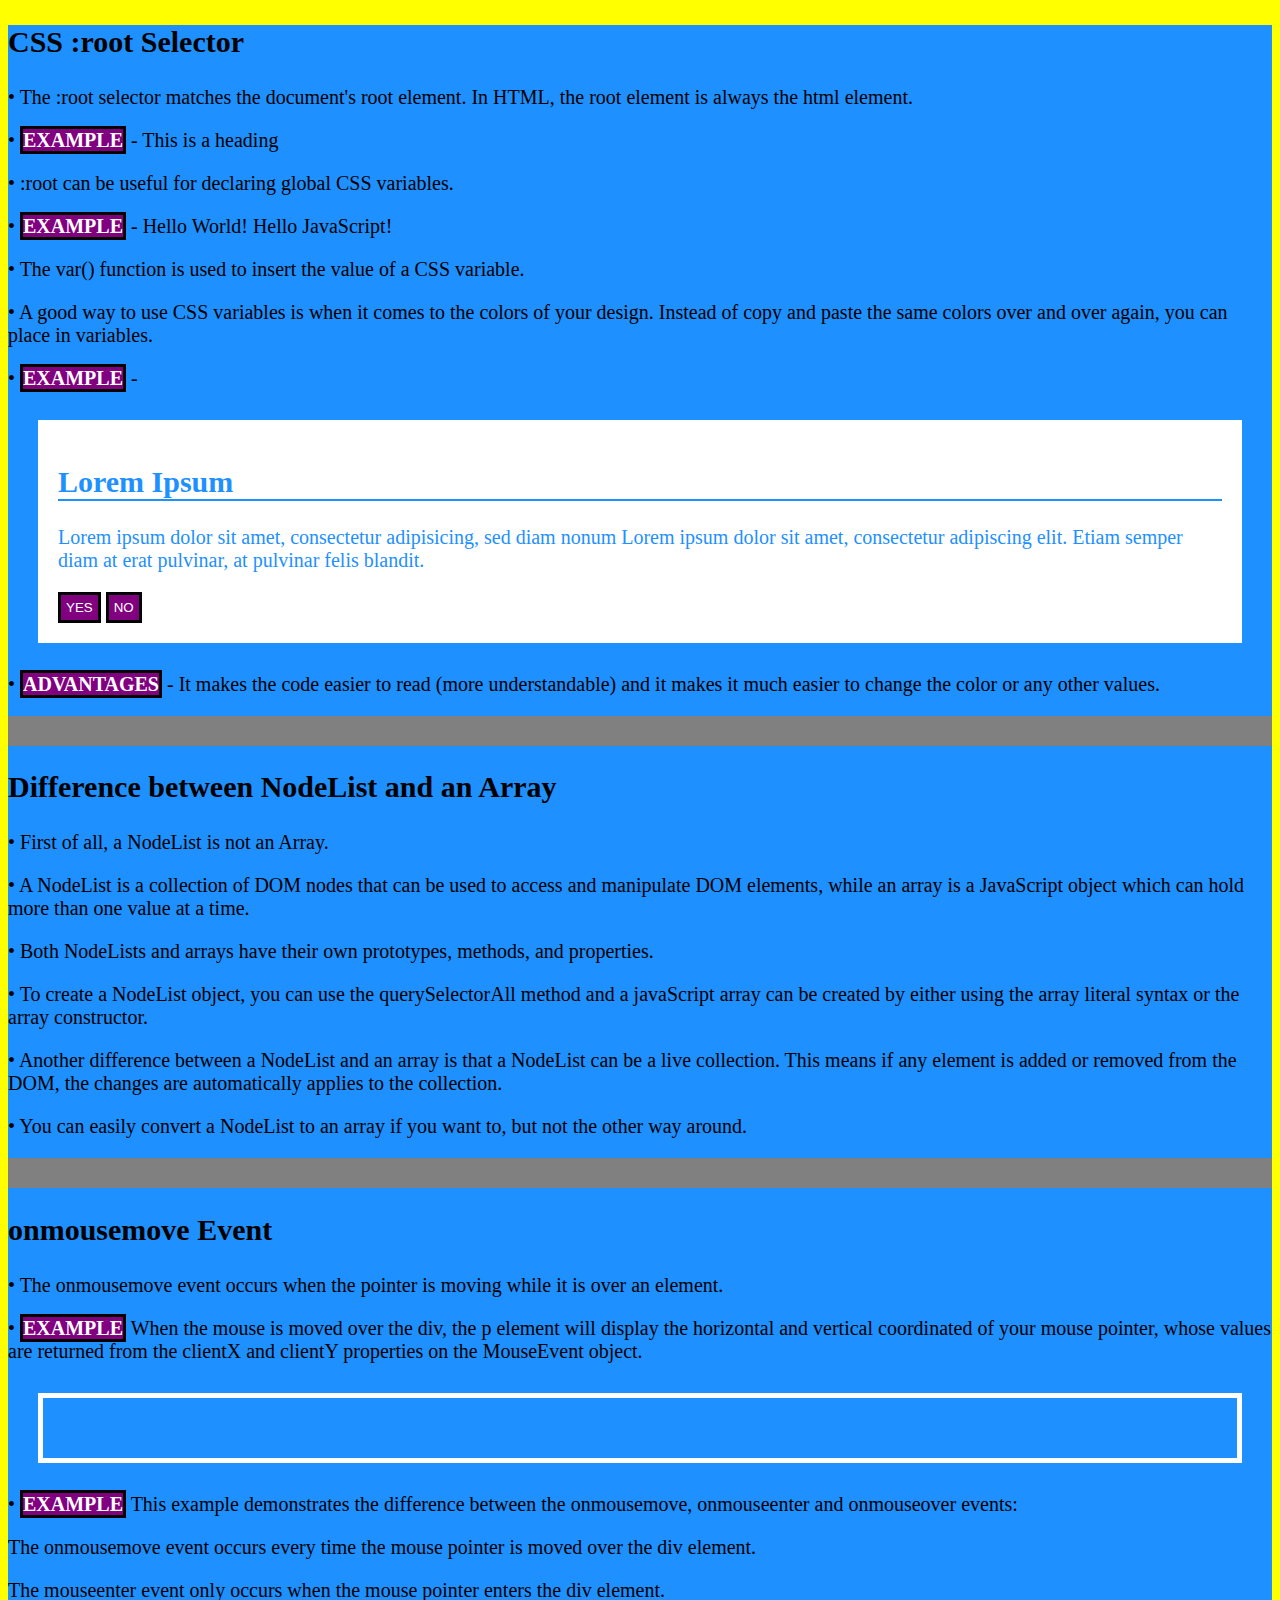
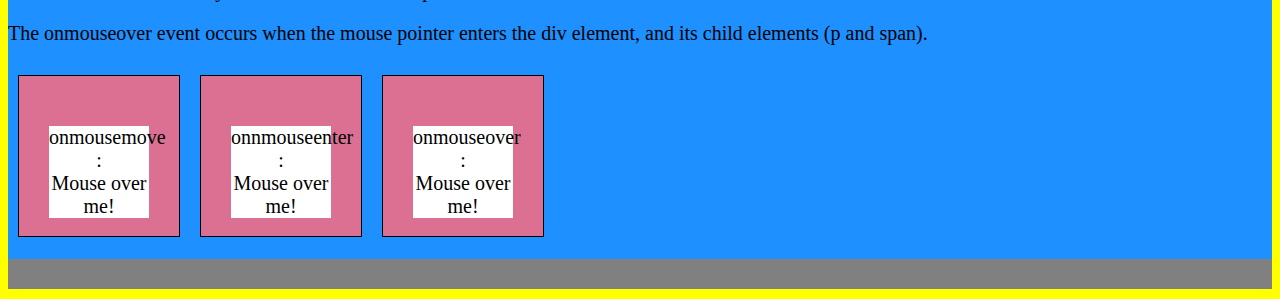
==== Doubts/doubts.html @ 5a95f521 "mouse events added" ====
<!DOCTYPE html>
<html lang="en">

<head>
    <meta charset="UTF-8">
    <meta http-equiv="X-UA-Compatible" content="IE=edge">
    <meta name="viewport" content="width=device-width, initial-scale=1.0">
    <link rel="stylesheet" href="doubts.css">
    <title>Doubts</title>
</head>

<body>
    <!-- CSS :root Selector -->
    <h2>CSS :root Selector</h2>
    <p>• The :root selector matches the document's root element. In HTML, the root element is always the html element.
    </p>
    <p>• <strong>EXAMPLE</strong> - This is a heading</p>
    <p>• :root can be useful for declaring global CSS variables.</p>
    <p>• <strong>EXAMPLE</strong> - Hello World! Hello JavaScript!</p>
    <p>• The var() function is used to insert the value of a CSS variable.</p>
    <p>• A good way to use CSS variables is when it comes to the colors of your design. Instead of copy and paste the
        same colors over and over again, you can place in variables.</p>
    <p>• <strong>EXAMPLE</strong> -</p>
    <div class="container">
        <h2>Lorem Ipsum</h2>
        <p>Lorem ipsum dolor sit amet, consectetur adipisicing, sed diam nonum Lorem ipsum dolor sit amet, consectetur
            adipiscing elit. Etiam semper diam at erat pulvinar, at pulvinar felis blandit.</p>
        <button>YES</button>
        <button>NO</button>
    </div>
    <p>• <strong>ADVANTAGES</strong> - It makes the code easier to read (more understandable) and it makes it much
        easier to change the color or any other values.</p>
    <hr size="30" noshade="">

    <!-- Difference between NodeList and an Array -->
    <h2>Difference between NodeList and an Array</h2>
    <p>• First of all, a NodeList is not an Array.</p>
    <p>• A NodeList is a collection of DOM nodes that can be used to access and manipulate DOM elements, while an array
        is a JavaScript object which can hold more than one value at a time.</p>
    <p>• Both NodeLists and arrays have their own prototypes, methods, and properties.</p>
    <p>• To create a NodeList object, you can use the querySelectorAll method and a javaScript array can be created by
        either using the array literal syntax or the array constructor.</p>
    <p>• Another difference between a NodeList and an array is that a NodeList can be a live collection. This means if
        any element is added or removed from the DOM, the changes are automatically applies to the collection.</p>
    <p>• You can easily convert a NodeList to an array if you want to, but not the other way around.</p>
    <hr size="30" noshade>

    <!-- onmousemove Event -->
    <h2>onmousemove Event</h2>
    <p>• The onmousemove event occurs when the pointer is moving while it is over an element.</p>
    <p>• <strong>EXAMPLE</strong> When the mouse is moved over the div, the p element will display the horizontal and
        vertical coordinated of your mouse pointer, whose values are returned from the clientX and clientY properties on
        the MouseEvent object.</p>
    <div onmousemove="myFunction(event)" onmouseout="clearCoor()"></div>
    <p id="demo"></p>
    <p>• <strong>EXAMPLE</strong> This example demonstrates the difference between the onmousemove, onmouseenter and
        onmouseover events:</p>
    <p>The onmousemove event occurs every time the mouse pointer is moved over the div element.</p>
    <p>The mouseenter event only occurs when the mouse pointer enters the div element.</p>
    <p>The onmouseover event occurs when the mouse pointer enters the div element, and its child elements (p and span).
    </p>
    <div onmousemove="myMoveFunction()" class="mouseEvent">
        <p class="mouseFunc">onmousemove :
            <br>
            <span id="mousemove">Mouse over me!</span>
        </p>
    </div>
    <div onmouseenter="myEnterFunction()" class="mouseEvent">
        <p class="mouseFunc">onnmouseenter :
            <br>
            <span id="mouseenter">Mouse over me!</span>
        </p>
    </div>
    <div onmouseover="myOverFunction()" class="mouseEvent">
        <p class="mouseFunc">onmouseover :
            <br>
            <span id="mouseover">Mouse over me!</span>
        </p>
    </div>
    <br><br><br><br><br><br><br><br>
    <hr size="30" noshade>

    <script src="doubts.js"></script>
</body>

</html>
---- Doubts/doubts.css ----
:root {
    background : yellow;
    font-size : 20px;
    --main-color : purple;
    --underline : 3px solid black;
    --blue : #1e90ff;
    --white : #ffffffff;
}


strong {
    background-color : var(--main-color);
    color : var(--white);
    border : var(--underline);
}


body {
    background-color : var(--blue);
}


h2 {
    border-bottom : 2px solid var(--blue);
}


.container {
    color : var(--blue);
    background-color : var(--white);
    padding : 15px;
}


button {
    background-color : var(--main-color);
    color : var(--white);
    border : var(--underline);
    padding : 5px;
}


div {
    margin : 30px;
    padding : 30px;
    border : 5px solid var(--white);
}


.mouseEvent {
    width: 100px;
    height: 100px;
    border: 1px solid black;
    margin: 10px;
    float: left;
    padding: 30px;
    text-align: center;
    background-color: palevioletred;
}


.mouseFunc {
    background-color : var(--white);
}
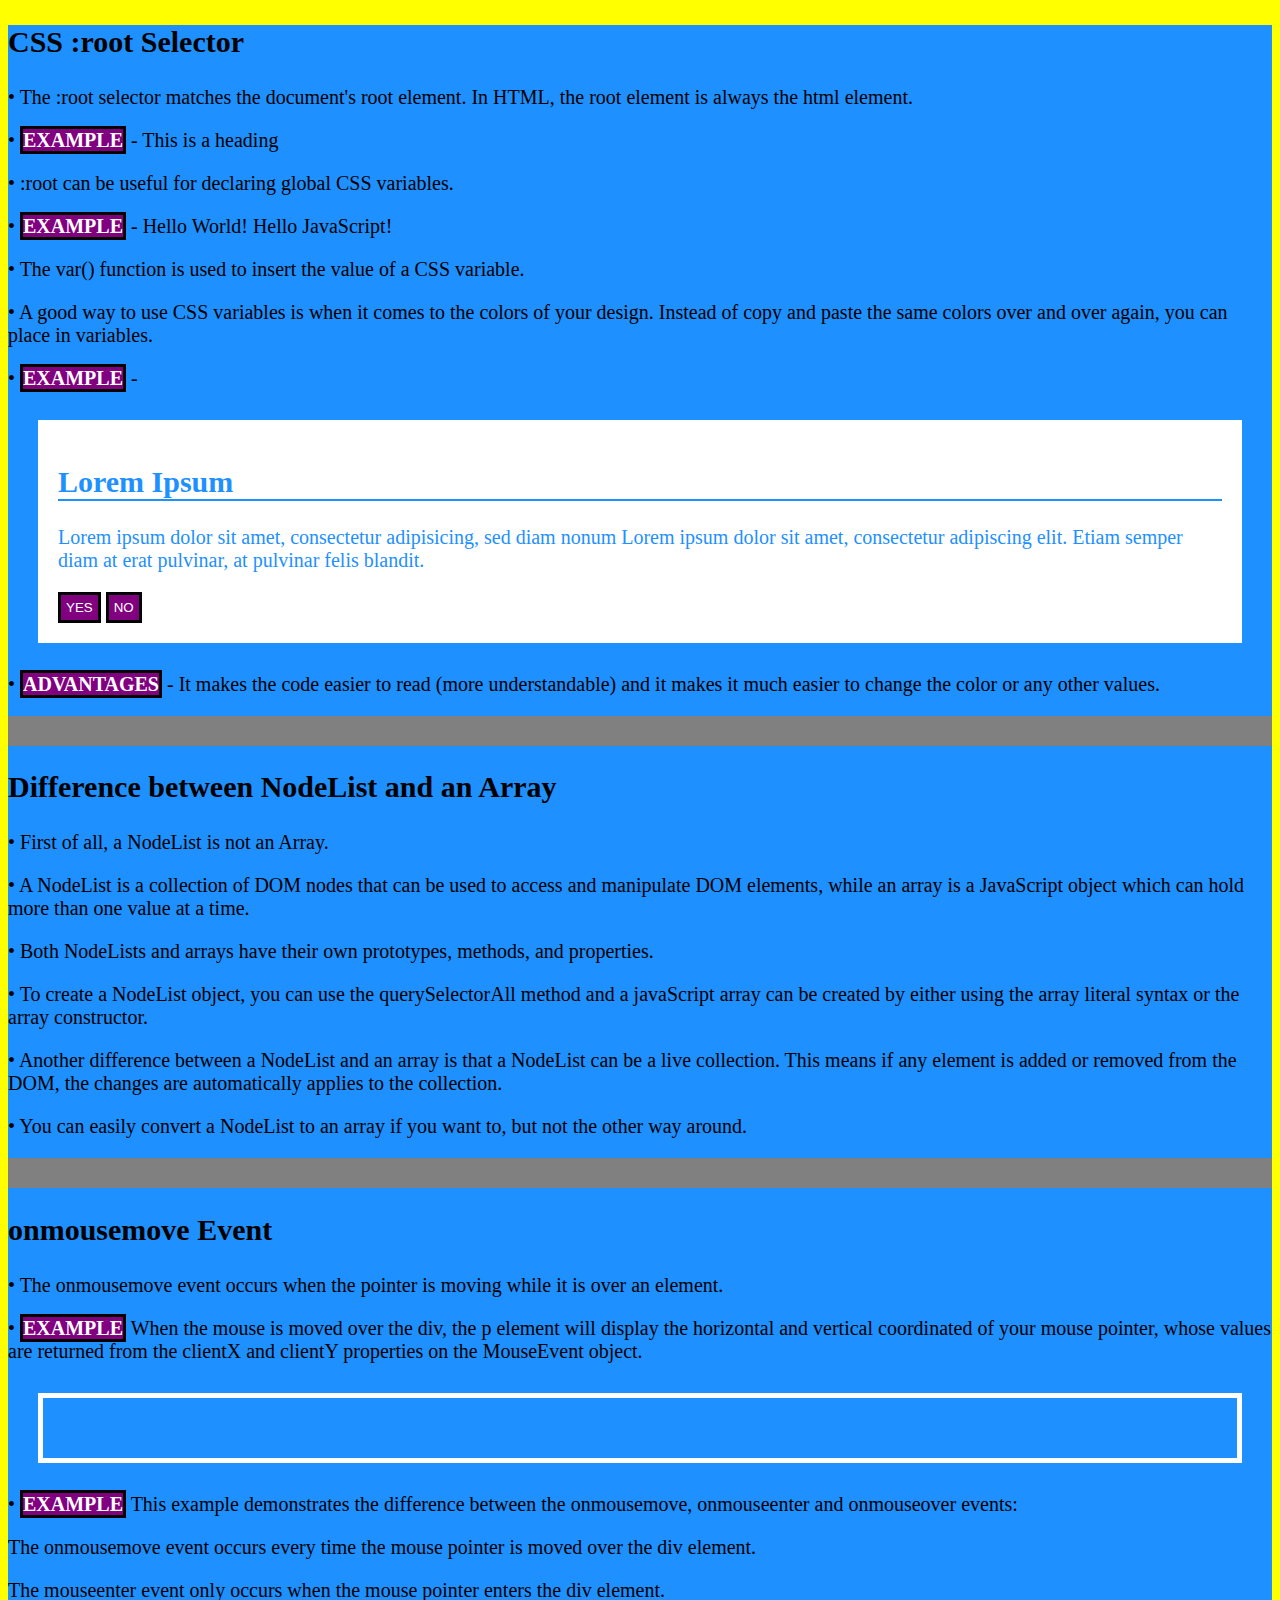
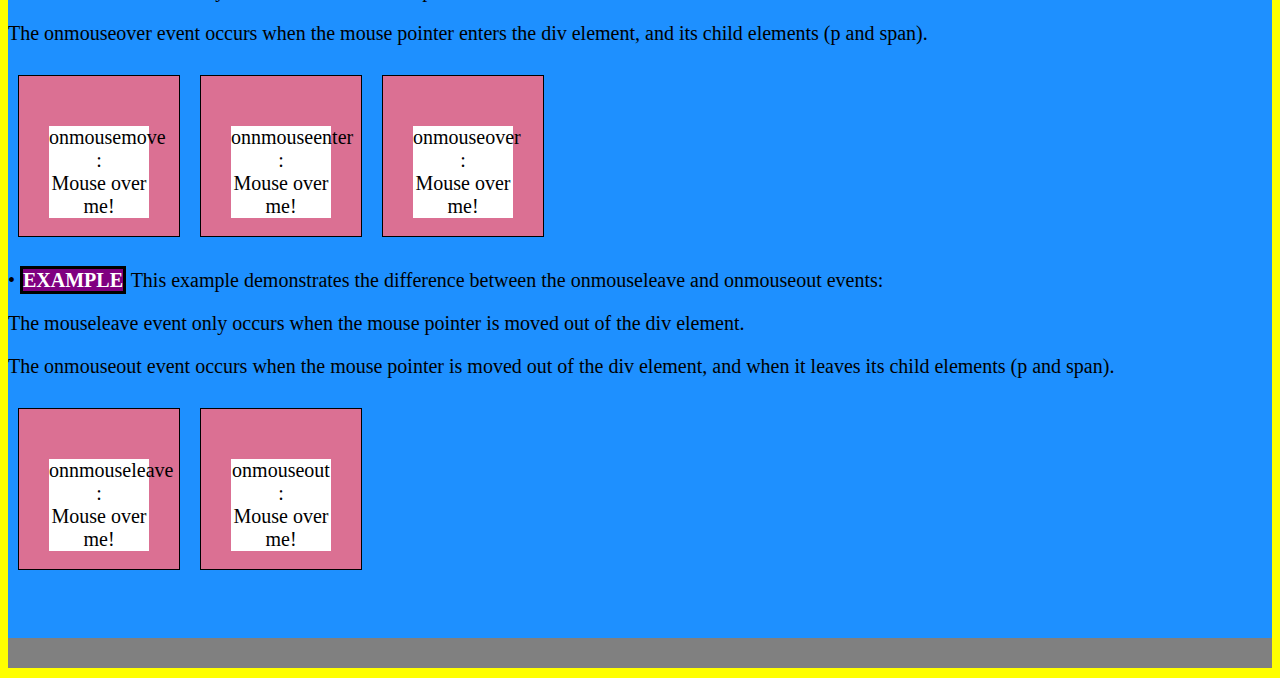
==== commit 79fef190: "mouse events completed and added" ====
--- a/Doubts/doubts.html
+++ b/Doubts/doubts.html
@@ -14,12 +14,15 @@
     <h2>CSS :root Selector</h2>
     <p>• The :root selector matches the document's root element. In HTML, the root element is always the html element.
     </p>
+    <!-- EXAMPLE -->
     <p>• <strong>EXAMPLE</strong> - This is a heading</p>
     <p>• :root can be useful for declaring global CSS variables.</p>
+    <!-- EXAMPLE -->
     <p>• <strong>EXAMPLE</strong> - Hello World! Hello JavaScript!</p>
     <p>• The var() function is used to insert the value of a CSS variable.</p>
     <p>• A good way to use CSS variables is when it comes to the colors of your design. Instead of copy and paste the
         same colors over and over again, you can place in variables.</p>
+    <!-- EXAMPLE -->
     <p>• <strong>EXAMPLE</strong> -</p>
     <div class="container">
         <h2>Lorem Ipsum</h2>
@@ -31,6 +34,7 @@
     <p>• <strong>ADVANTAGES</strong> - It makes the code easier to read (more understandable) and it makes it much
         easier to change the color or any other values.</p>
     <hr size="30" noshade="">
+
 
     <!-- Difference between NodeList and an Array -->
     <h2>Difference between NodeList and an Array</h2>
@@ -45,16 +49,19 @@
     <p>• You can easily convert a NodeList to an array if you want to, but not the other way around.</p>
     <hr size="30" noshade>
 
+
     <!-- onmousemove Event -->
     <h2>onmousemove Event</h2>
     <p>• The onmousemove event occurs when the pointer is moving while it is over an element.</p>
-    <p>• <strong>EXAMPLE</strong> When the mouse is moved over the div, the p element will display the horizontal and
-        vertical coordinated of your mouse pointer, whose values are returned from the clientX and clientY properties on
-        the MouseEvent object.</p>
+    <!-- EXAMPLE -->
+    <p>• <strong>EXAMPLE</strong>
+        When the mouse is moved over the div, the p element will display the horizontal and vertical coordinated of your
+        mouse pointer, whose values are returned from the clientX and clientY properties on the MouseEvent object.</p>
     <div onmousemove="myFunction(event)" onmouseout="clearCoor()"></div>
     <p id="demo"></p>
-    <p>• <strong>EXAMPLE</strong> This example demonstrates the difference between the onmousemove, onmouseenter and
-        onmouseover events:</p>
+    <!-- EXAMPLE -->
+    <p>• <strong>EXAMPLE</strong>
+        This example demonstrates the difference between the onmousemove, onmouseenter and onmouseover events:</p>
     <p>The onmousemove event occurs every time the mouse pointer is moved over the div element.</p>
     <p>The mouseenter event only occurs when the mouse pointer enters the div element.</p>
     <p>The onmouseover event occurs when the mouse pointer enters the div element, and its child elements (p and span).
@@ -77,7 +84,28 @@
             <span id="mouseover">Mouse over me!</span>
         </p>
     </div>
-    <br><br><br><br><br><br><br><br>
+    <br><br><br><br>
+    <br><br><br><br>
+    <!-- EXAMPLE -->
+    <p>• <strong>EXAMPLE</strong>
+        This example demonstrates the difference between the onmouseleave and onmouseout events:</p>
+    <p>The mouseleave event only occurs when the mouse pointer is moved out of the div element.</p>
+    <p>The onmouseout event occurs when the mouse pointer is moved out of the div element, and when it leaves its child
+        elements (p and span).</p>
+    <div onmouseleave="myLeaveFunction()" class="mouseEvent">
+        <p class="mouseFunc">onnmouseleave :
+            <br>
+            <span id="mouseleave">Mouse over me!</span>
+        </p>
+    </div>
+    <div onmouseout="myOutFunction()" class="mouseEvent">
+        <p class="mouseFunc">onmouseout :
+            <br>
+            <span id="mouseout">Mouse over me!</span>
+        </p>
+    </div>
+    <br><br><br><br><br>
+    <br><br><br><br><br>
     <hr size="30" noshade>
 
     <script src="doubts.js"></script>
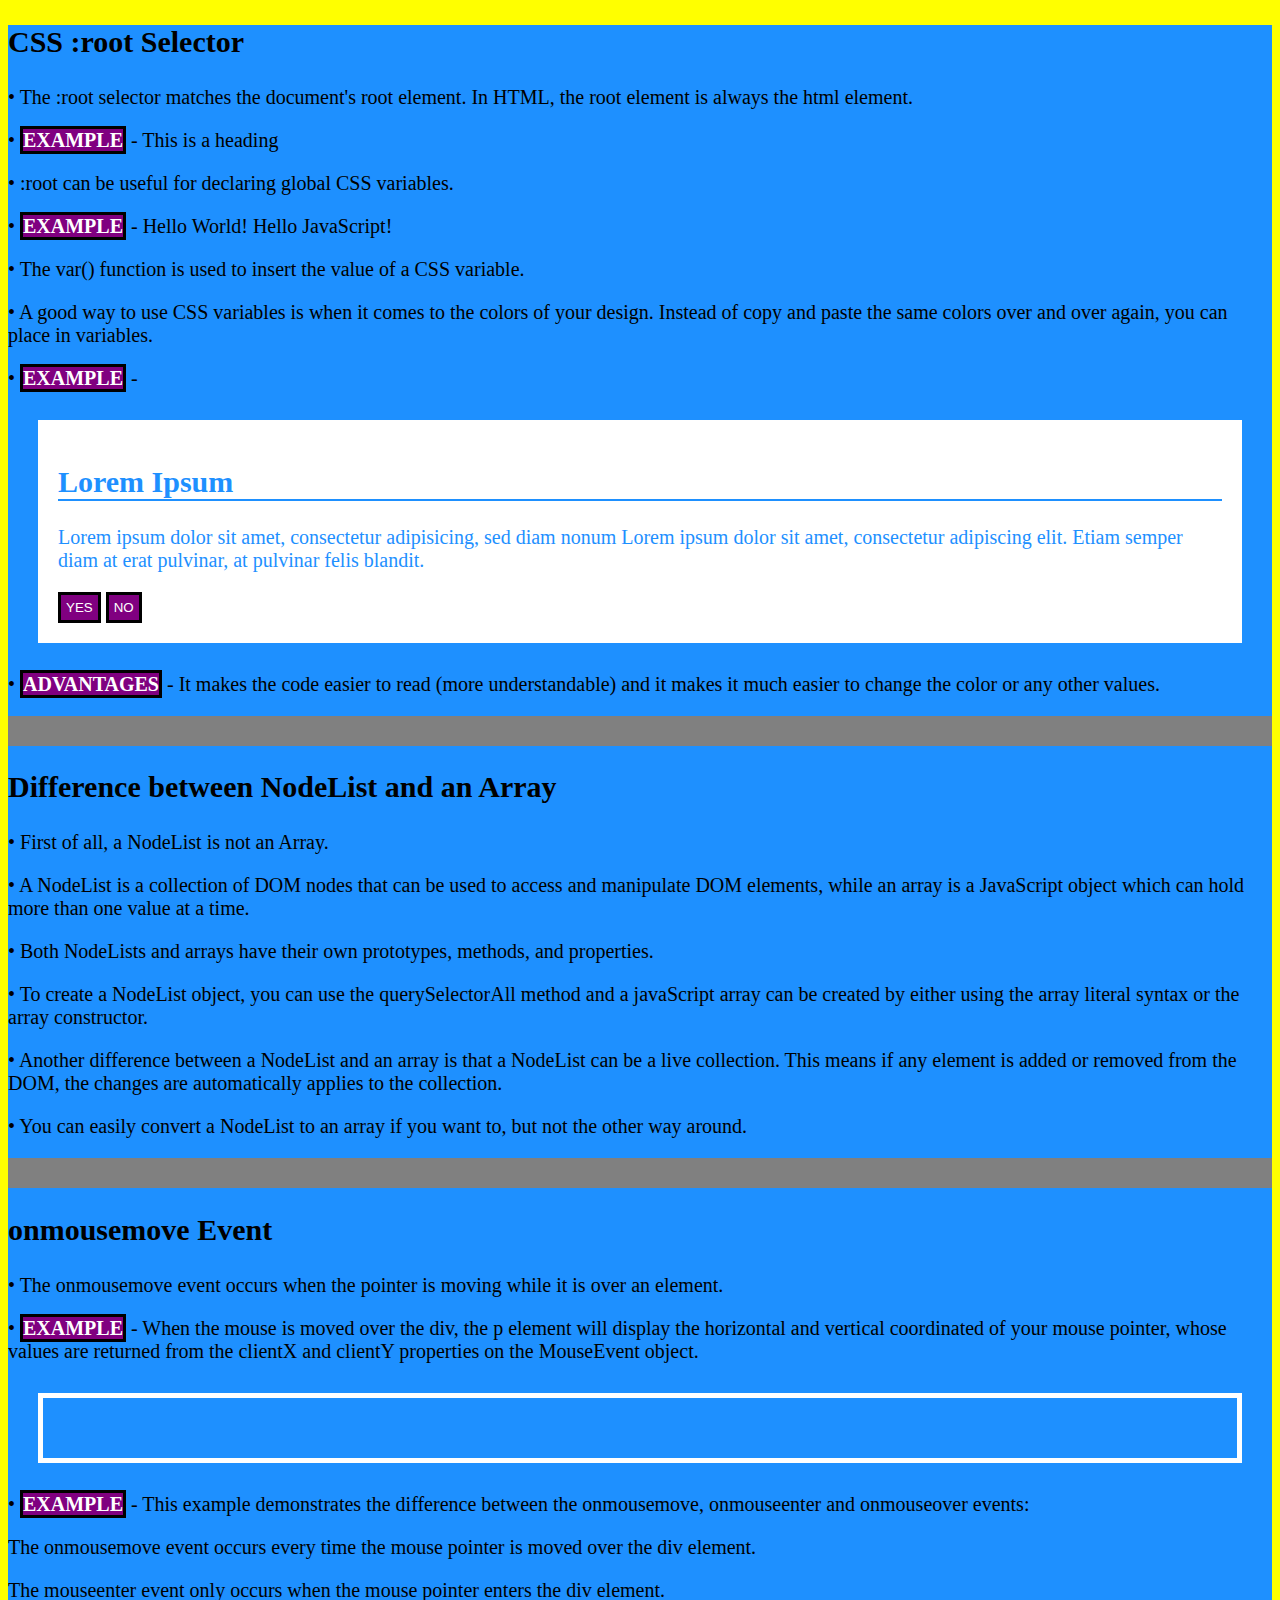
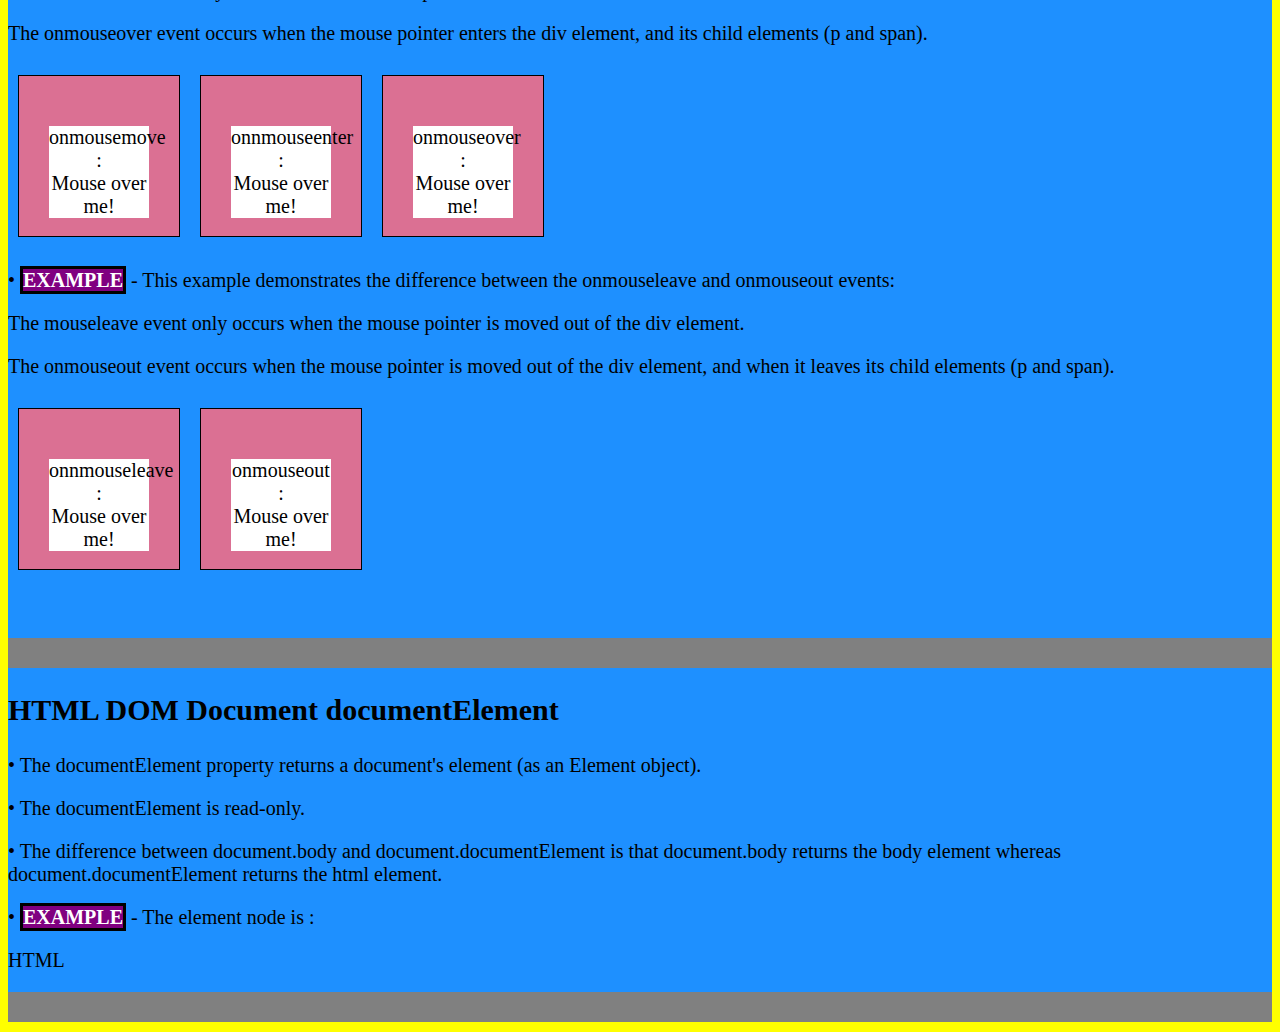
==== commit da88f4a8: "HTML DOM Document documentElement added" ====
--- a/Doubts/doubts.html
+++ b/Doubts/doubts.html
@@ -54,13 +54,13 @@
     <h2>onmousemove Event</h2>
     <p>• The onmousemove event occurs when the pointer is moving while it is over an element.</p>
     <!-- EXAMPLE -->
-    <p>• <strong>EXAMPLE</strong>
+    <p>• <strong>EXAMPLE</strong> -
         When the mouse is moved over the div, the p element will display the horizontal and vertical coordinated of your
         mouse pointer, whose values are returned from the clientX and clientY properties on the MouseEvent object.</p>
     <div onmousemove="myFunction(event)" onmouseout="clearCoor()"></div>
     <p id="demo"></p>
     <!-- EXAMPLE -->
-    <p>• <strong>EXAMPLE</strong>
+    <p>• <strong>EXAMPLE</strong> -
         This example demonstrates the difference between the onmousemove, onmouseenter and onmouseover events:</p>
     <p>The onmousemove event occurs every time the mouse pointer is moved over the div element.</p>
     <p>The mouseenter event only occurs when the mouse pointer enters the div element.</p>
@@ -87,7 +87,7 @@
     <br><br><br><br>
     <br><br><br><br>
     <!-- EXAMPLE -->
-    <p>• <strong>EXAMPLE</strong>
+    <p>• <strong>EXAMPLE</strong> -
         This example demonstrates the difference between the onmouseleave and onmouseout events:</p>
     <p>The mouseleave event only occurs when the mouse pointer is moved out of the div element.</p>
     <p>The onmouseout event occurs when the mouse pointer is moved out of the div element, and when it leaves its child
@@ -108,6 +108,19 @@
     <br><br><br><br><br>
     <hr size="30" noshade>
 
+
+    <!-- HTML DOM Document documentElement -->
+    <h2>HTML DOM Document documentElement</h2>
+    <p>• The documentElement property returns a document's element (as an Element object).</p>
+    <p>• The documentElement is read-only.</p>
+    <p>• The difference between document.body and document.documentElement is that document.body returns the body
+        element whereas document.documentElement returns the html element.</p>
+    <!-- EXAMPLE -->
+    <p> • <strong>EXAMPLE</strong> - The element node is :</p>
+    <p id="docEl"></p>
+    <hr size="30" noshade>
+
+
     <script src="doubts.js"></script>
 </body>
 
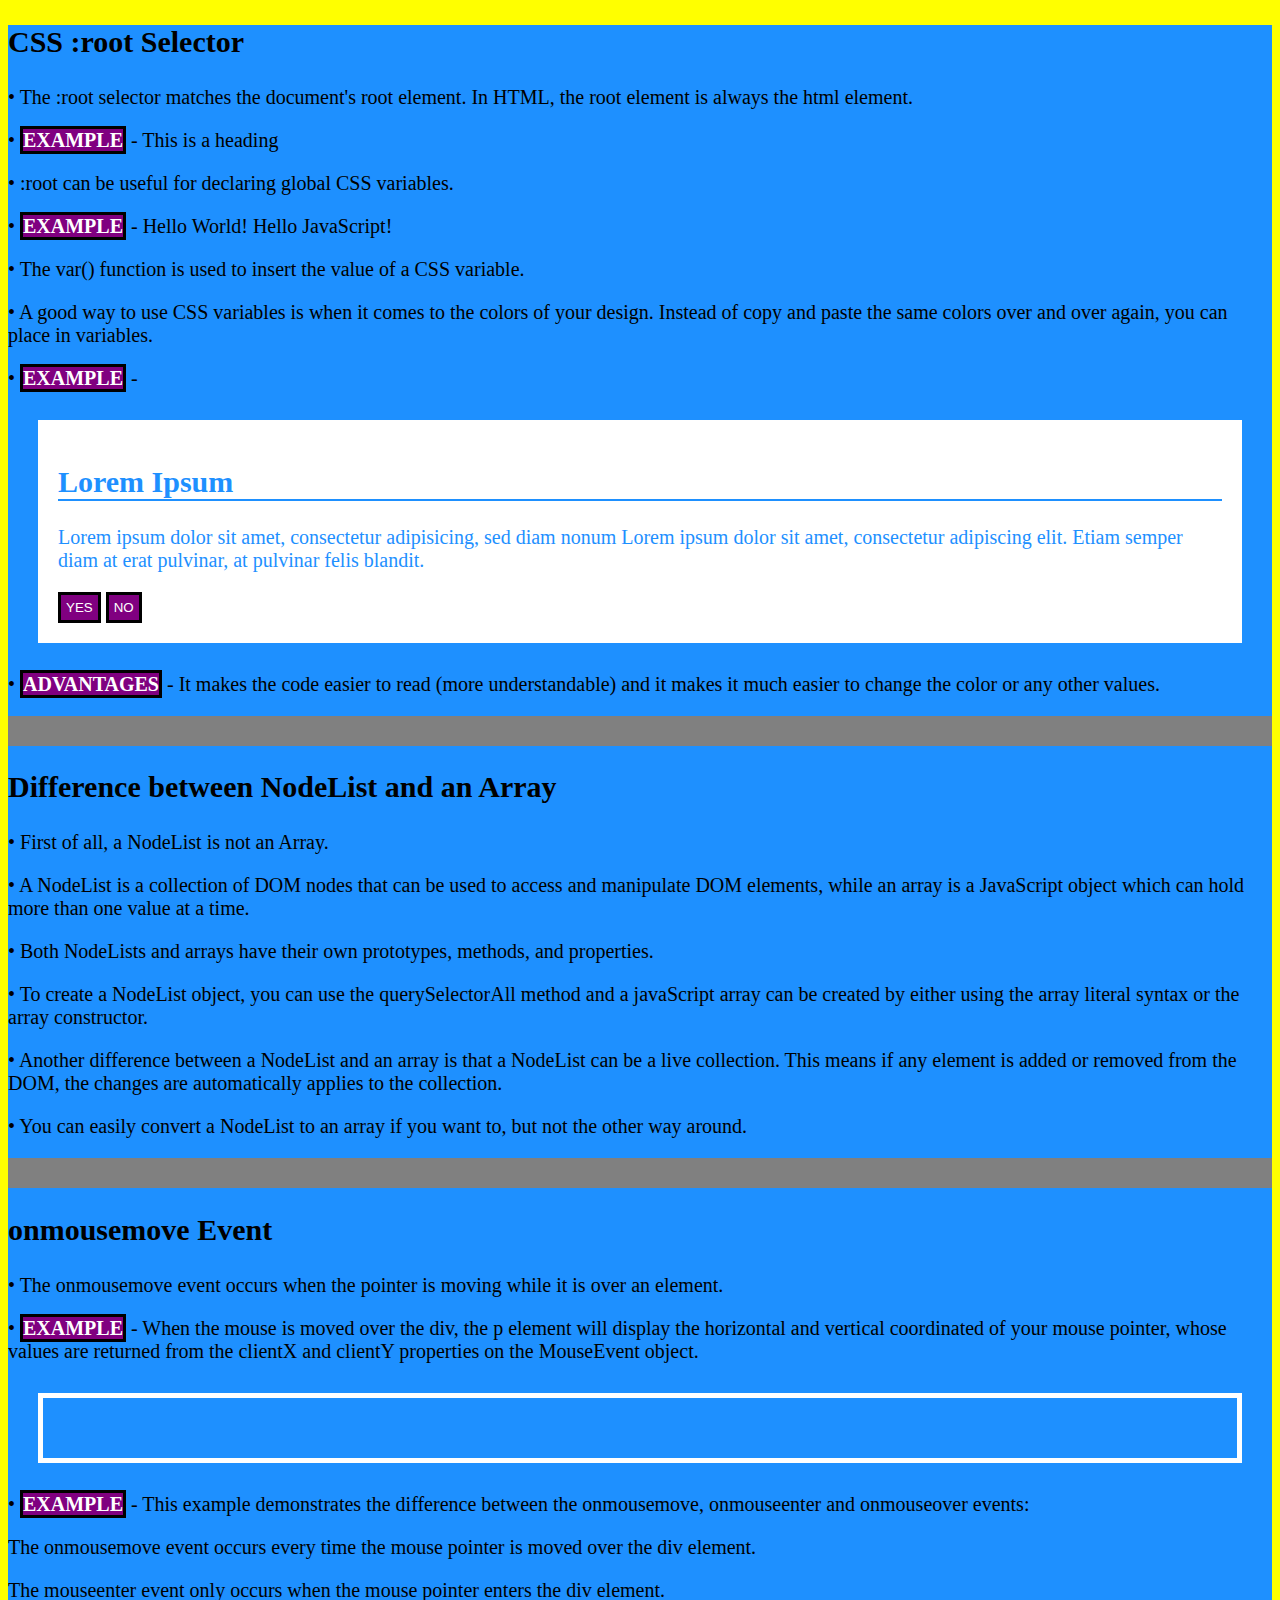
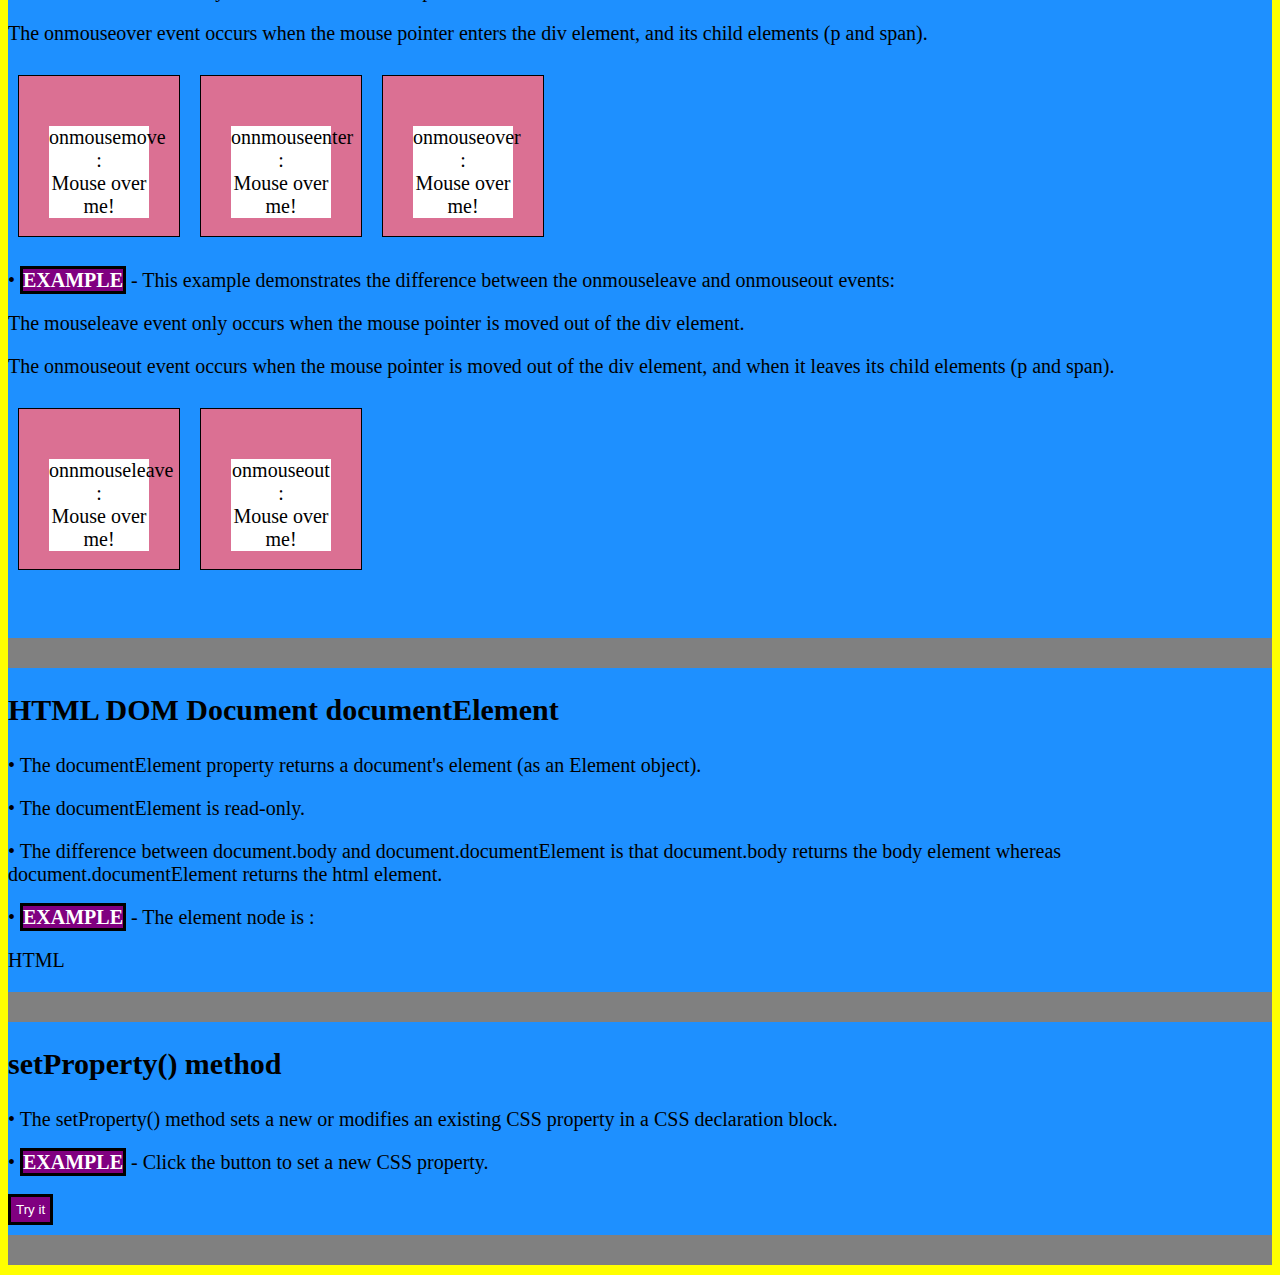
==== commit 1b6eaee0: "setProperty () method added" ====
--- a/Doubts/doubts.html
+++ b/Doubts/doubts.html
@@ -121,6 +121,15 @@
     <hr size="30" noshade>
 
 
+    <!-- setProperty() method -->
+    <h2>setProperty() method</h2>
+    <p>• The setProperty() method sets a new or modifies an existing CSS property in a CSS declaration block.</p>
+    <p>• <strong>EXAMPLE</strong> -
+        Click the button to set a new CSS property.</p>
+    <button onclick="mySetProperty()">Try it</button>
+    <hr size="30" noshade>
+
+
     <script src="doubts.js"></script>
 </body>
 
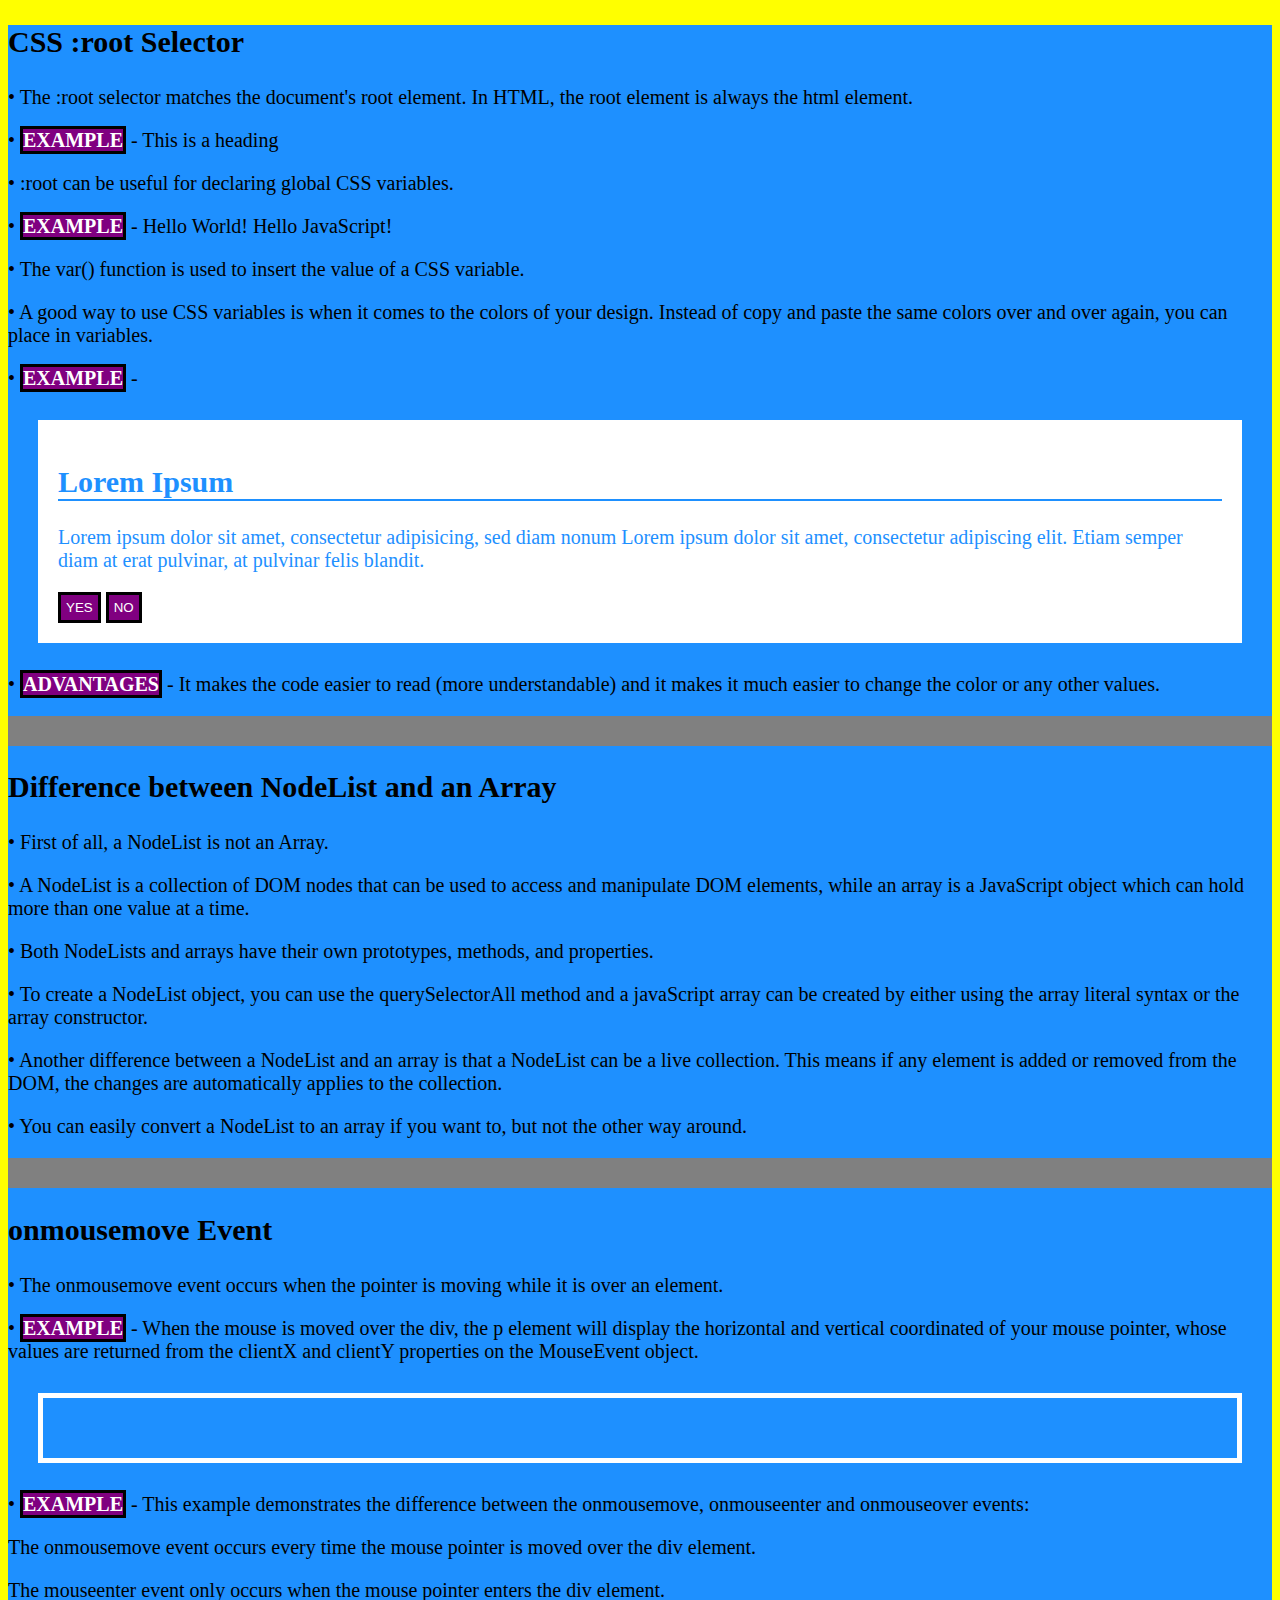
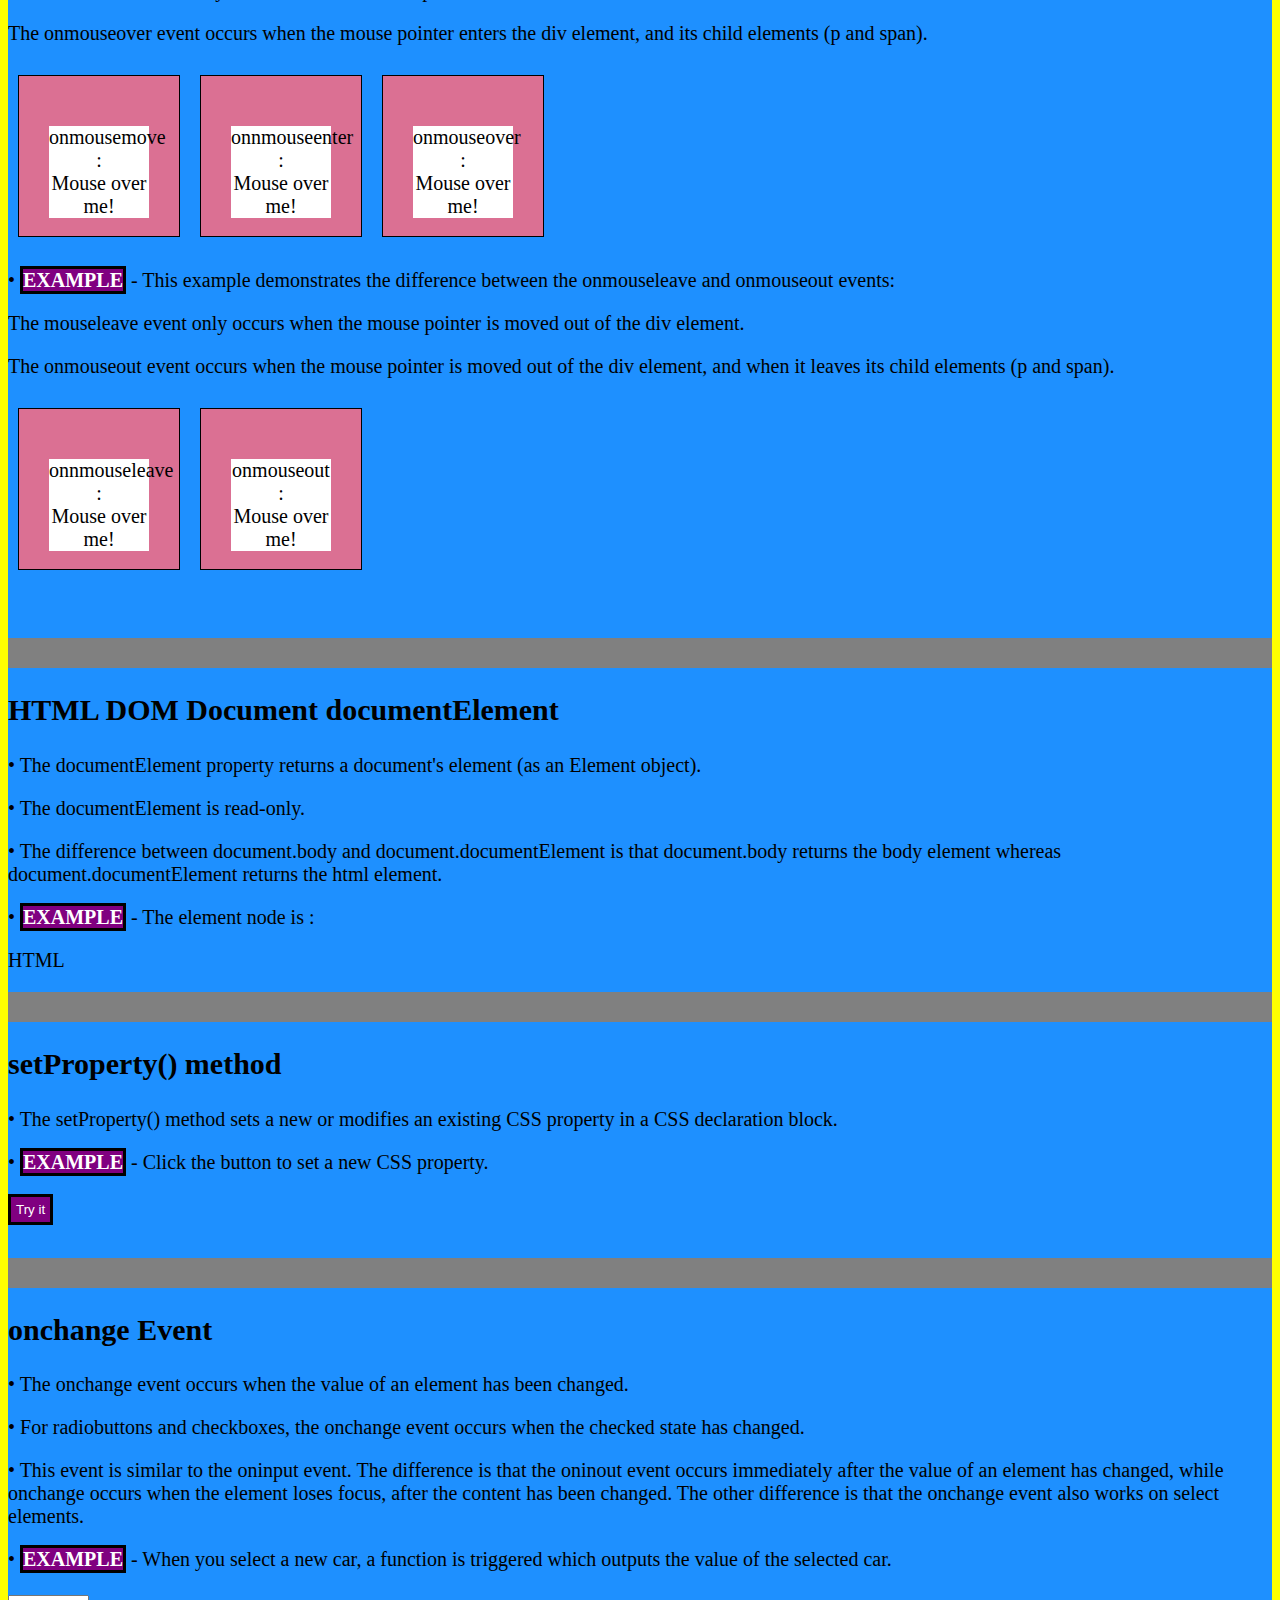
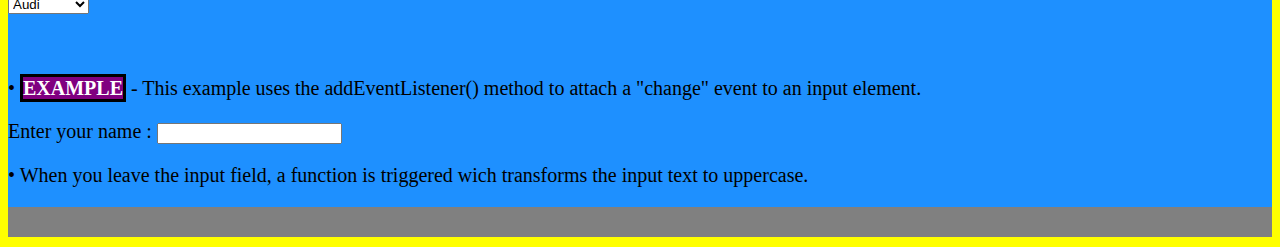
==== commit 0355779e: "onchange Event added" ====
--- a/Doubts/doubts.html
+++ b/Doubts/doubts.html
@@ -124,9 +124,37 @@
     <!-- setProperty() method -->
     <h2>setProperty() method</h2>
     <p>• The setProperty() method sets a new or modifies an existing CSS property in a CSS declaration block.</p>
+    <!-- EXAMPLE -->
     <p>• <strong>EXAMPLE</strong> -
         Click the button to set a new CSS property.</p>
     <button onclick="mySetProperty()">Try it</button>
+    <br><br>
+    <hr size="30" noshade>
+
+
+    <!-- onchange Event -->
+    <h2>onchange Event</h2>
+    <p>• The onchange event occurs when the value of an element has been changed.</p>
+    <p>• For radiobuttons and checkboxes, the onchange event occurs when the checked state has changed.</p>
+    <p>• This event is similar to the oninput event. The difference is that the oninout event occurs immediately after
+        the value of an element has changed, while onchange occurs when the element loses focus, after the content has
+        been changed. The other difference is that the onchange event also works on select elements.</p>
+    <!-- EXAMPLE -->
+    <p>• <strong>EXAMPLE</strong> -
+        When you select a new car, a function is triggered which outputs the value of the selected car.</p>
+    <select name="" id="mySelect" onchange="myOnchange()">
+        <option value="Audi">Audi</option>
+        <option value="BMW">BMW</option>
+        <option value="Mercedes">Mercedes</option>
+        <option value="Volvo">Volvo</option>
+    </select>
+    <p id="onchangeE"></p>
+    <br>
+    <!-- EXAMPLE -->
+    <p>• <strong>EXAMPLE</strong> -
+        This example uses the addEventListener() method to attach a "change" event to an input element.</p>
+    Enter your name : <input type="text" id="fname">
+    <p>• When you leave the input field, a function is triggered wich transforms the input text to uppercase.</p>
     <hr size="30" noshade>
 
 
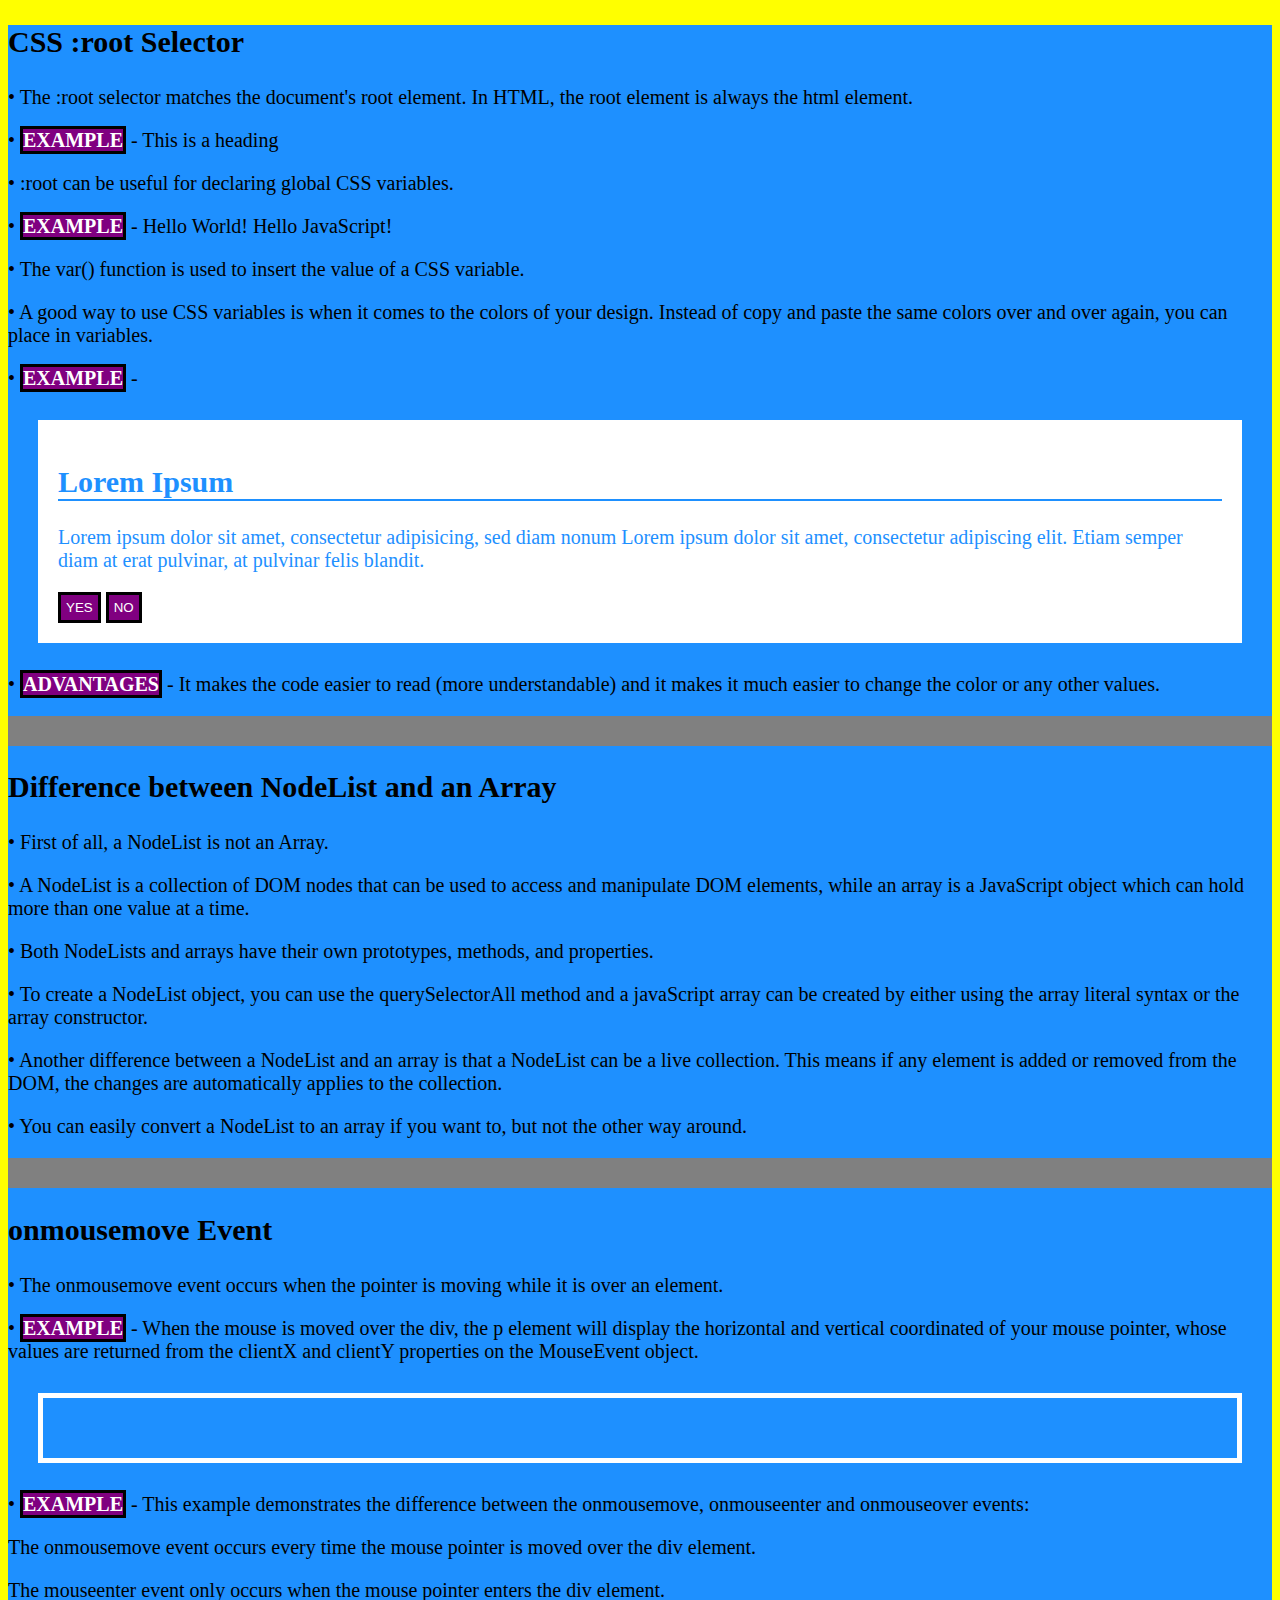
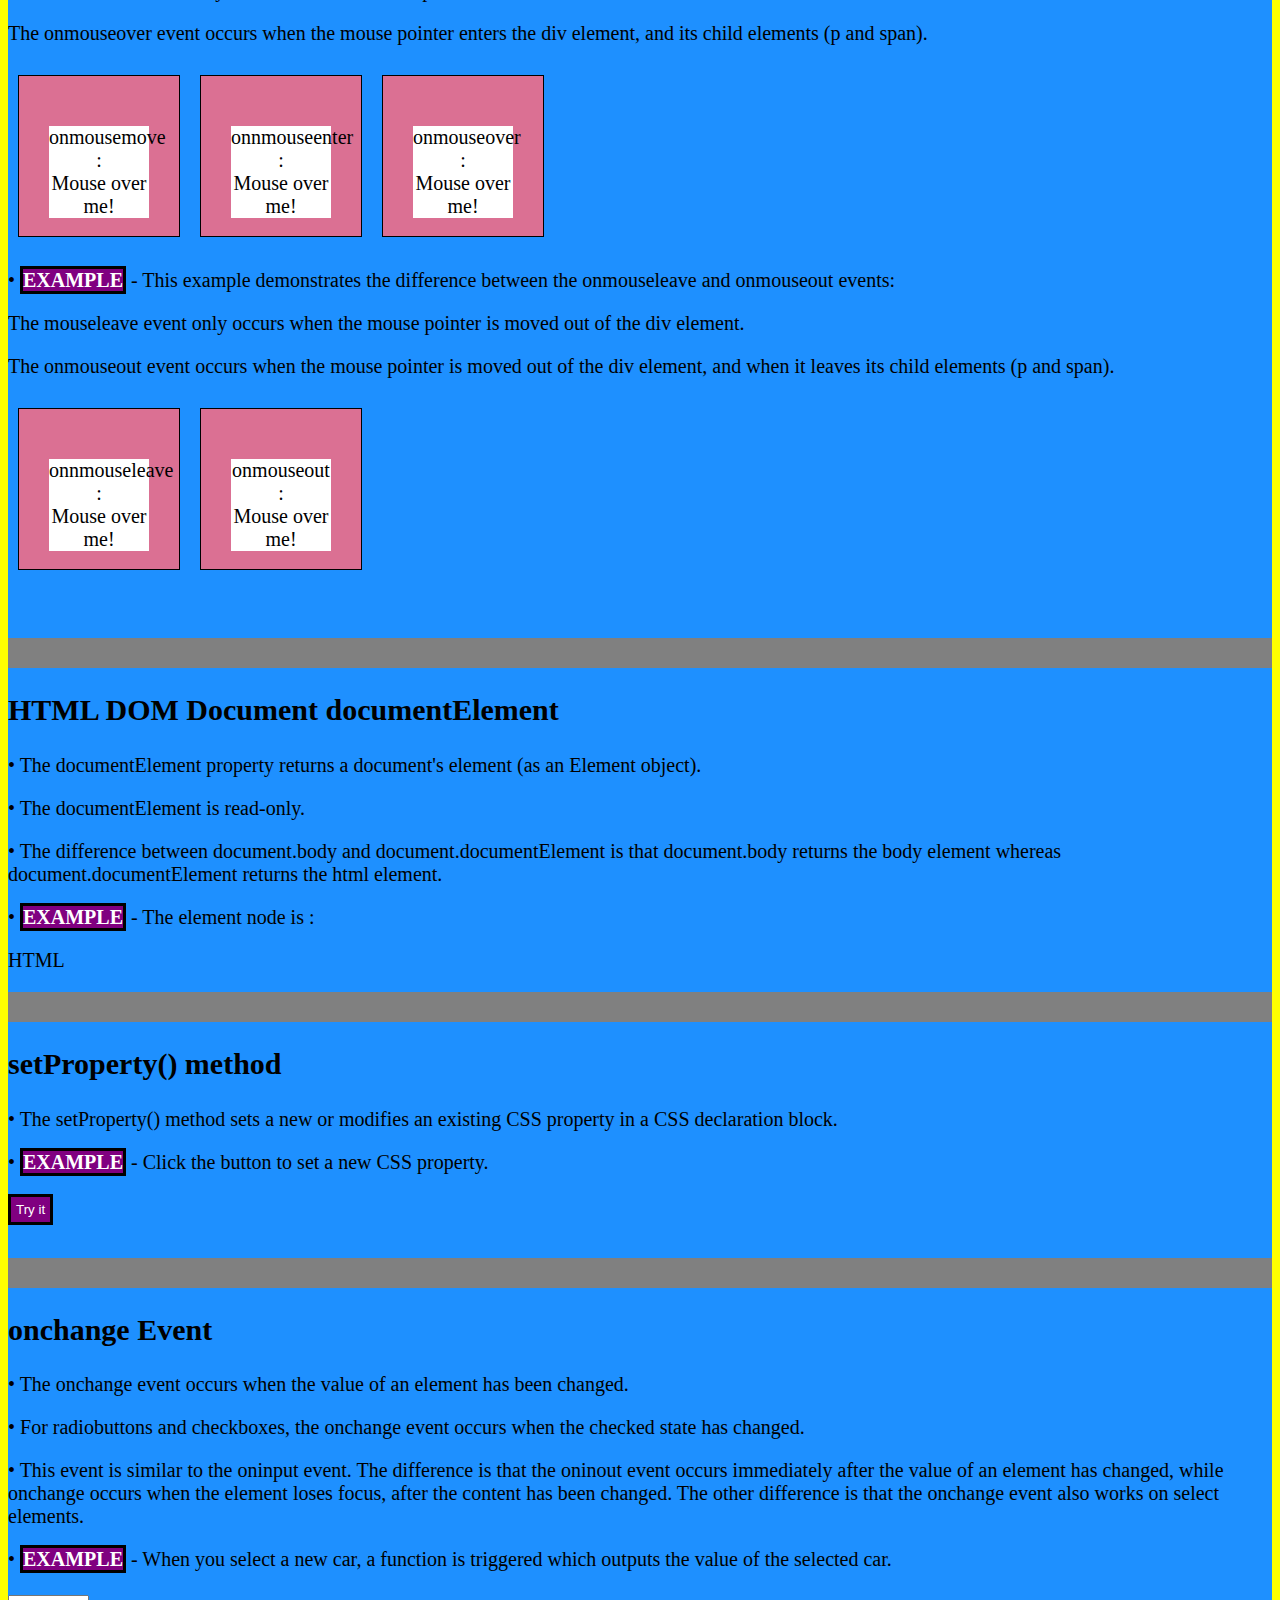
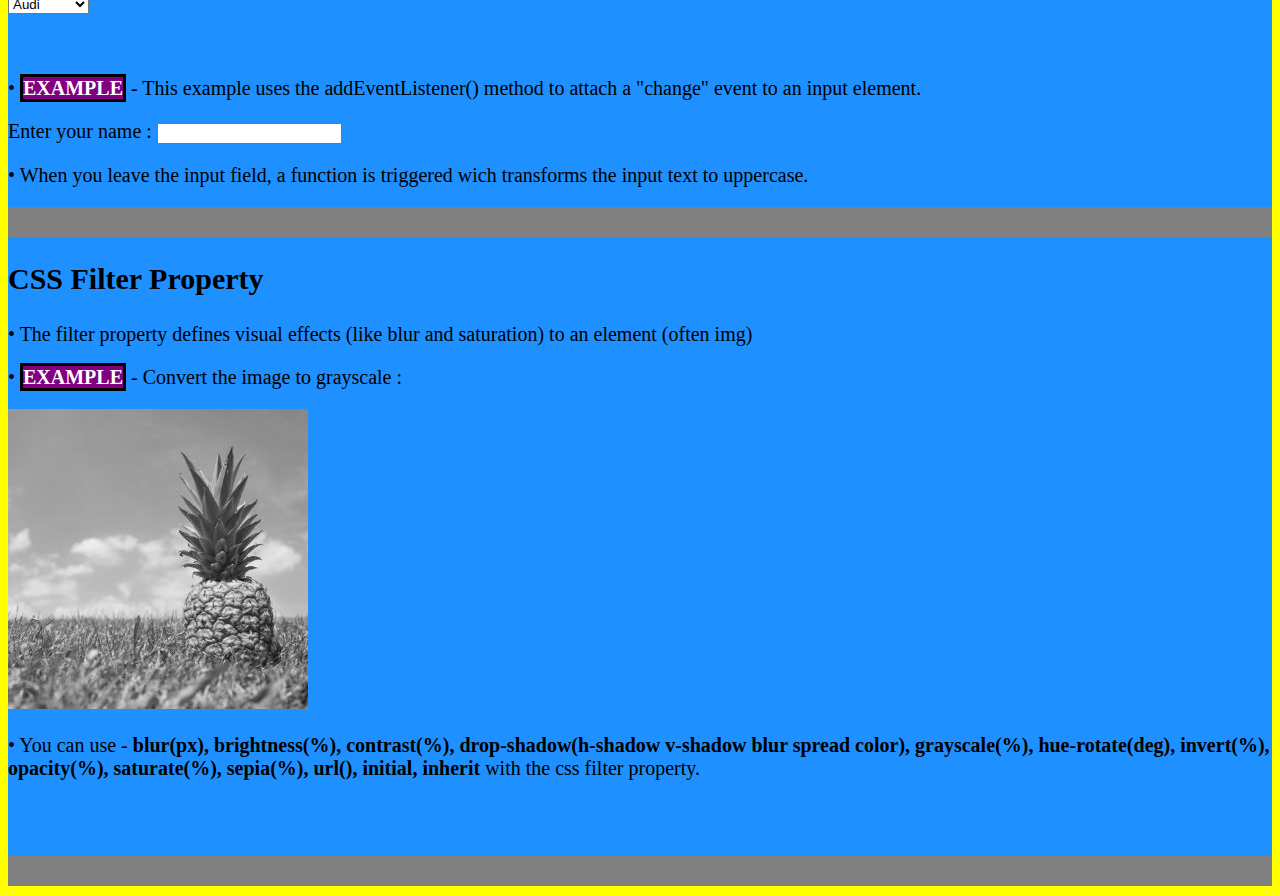
==== commit f5676570: "CSS Filter Property added" ====
--- a/Doubts/doubts.html
+++ b/Doubts/doubts.html
@@ -158,6 +158,20 @@
     <hr size="30" noshade>
 
 
+    <!-- CSS Filter Property -->
+    <h2>CSS Filter Property</h2>
+    <p>• The filter property defines visual effects (like blur and saturation) to an element (often img)</p>
+    <!-- EXAMPLE -->
+    <p>• <strong>EXAMPLE</strong> -
+        Convert the image to grayscale : </p>
+    <img src="pineapple.jpg" alt="pineapple image">
+    <p>• You can use - <b> blur(px), brightness(%), contrast(%), drop-shadow(h-shadow v-shadow blur spread color),
+            grayscale(%), hue-rotate(deg), invert(%), opacity(%), saturate(%), sepia(%), url(), initial, inherit </b>
+        with the css filter property.</p>
+    <br><br>
+    <hr size="30" noshade>
+
+
     <script src="doubts.js"></script>
 </body>
 
--- a/Doubts/doubts.css
+++ b/Doubts/doubts.css
@@ -61,4 +61,10 @@
 
 .mouseFunc {
     background-color : var(--white);
+}
+
+
+/* CSS Filter Property */
+img {
+    filter : grayscale(100%);
 }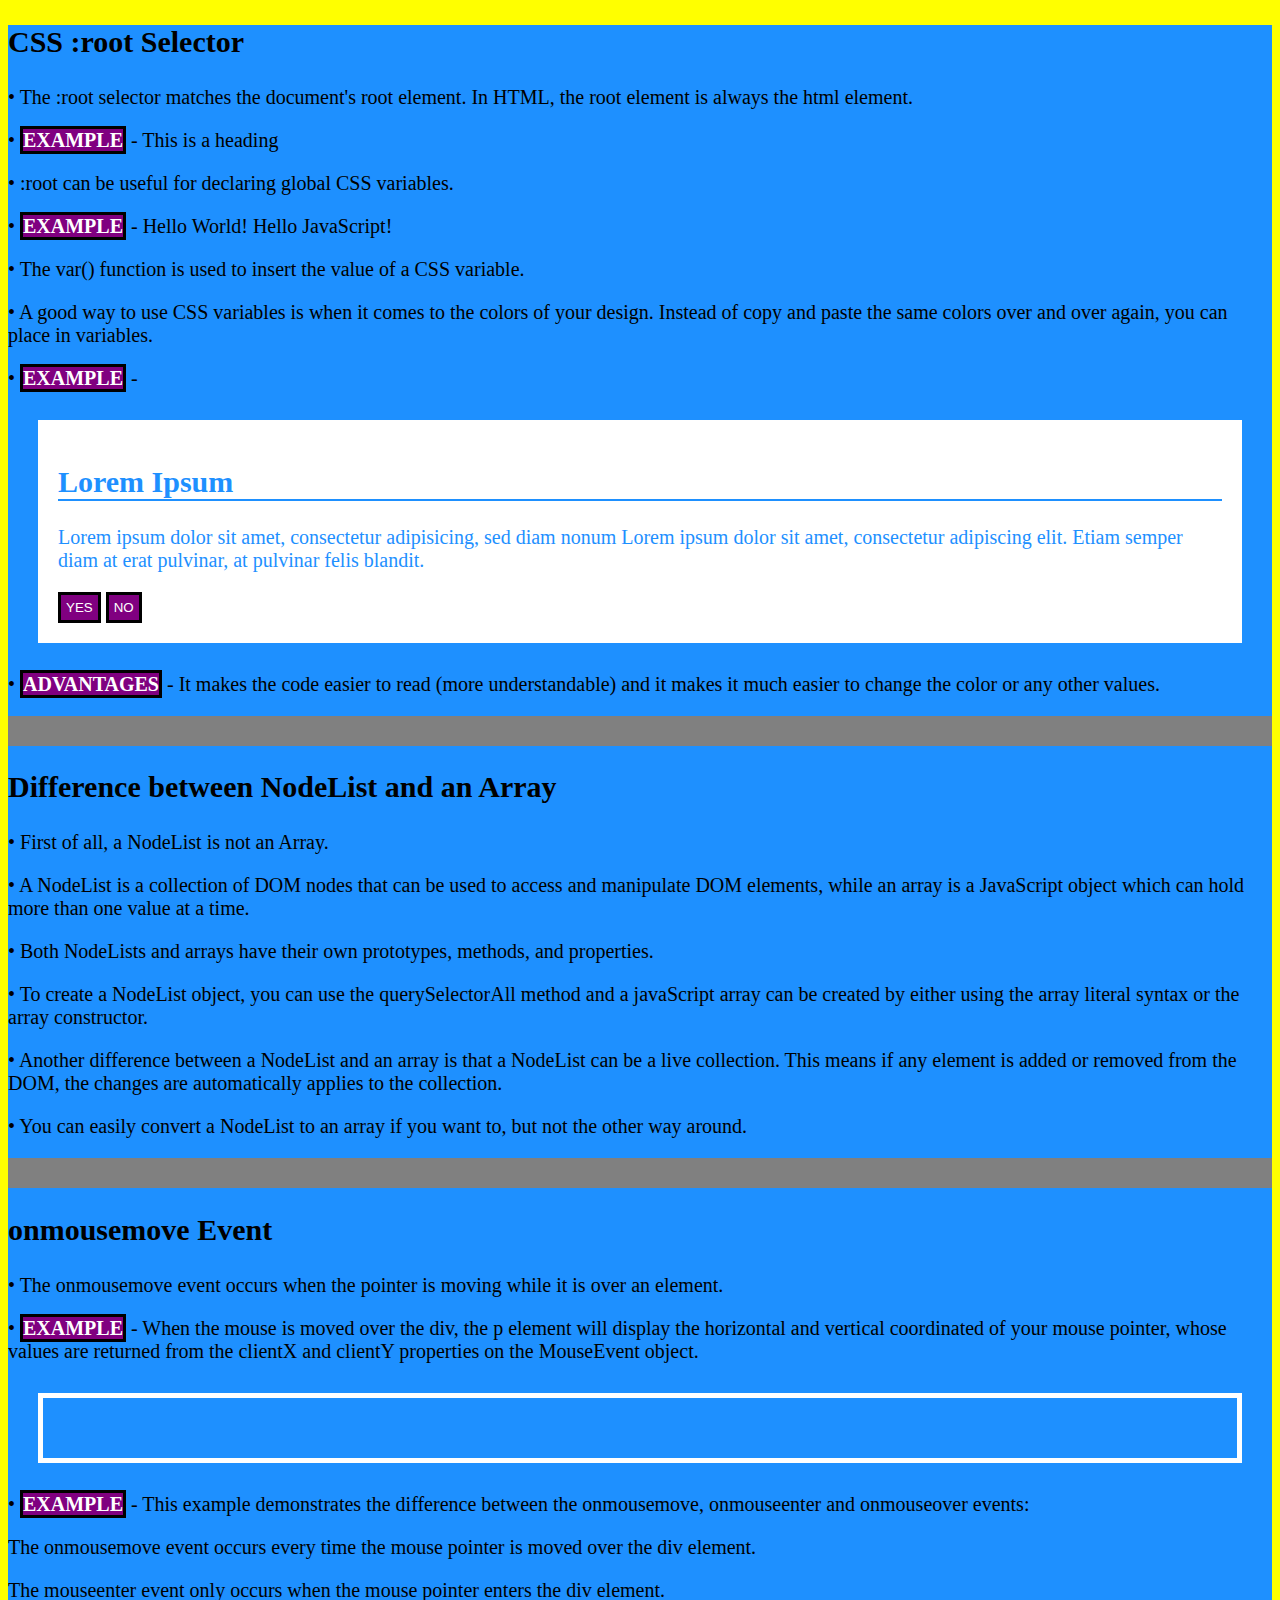
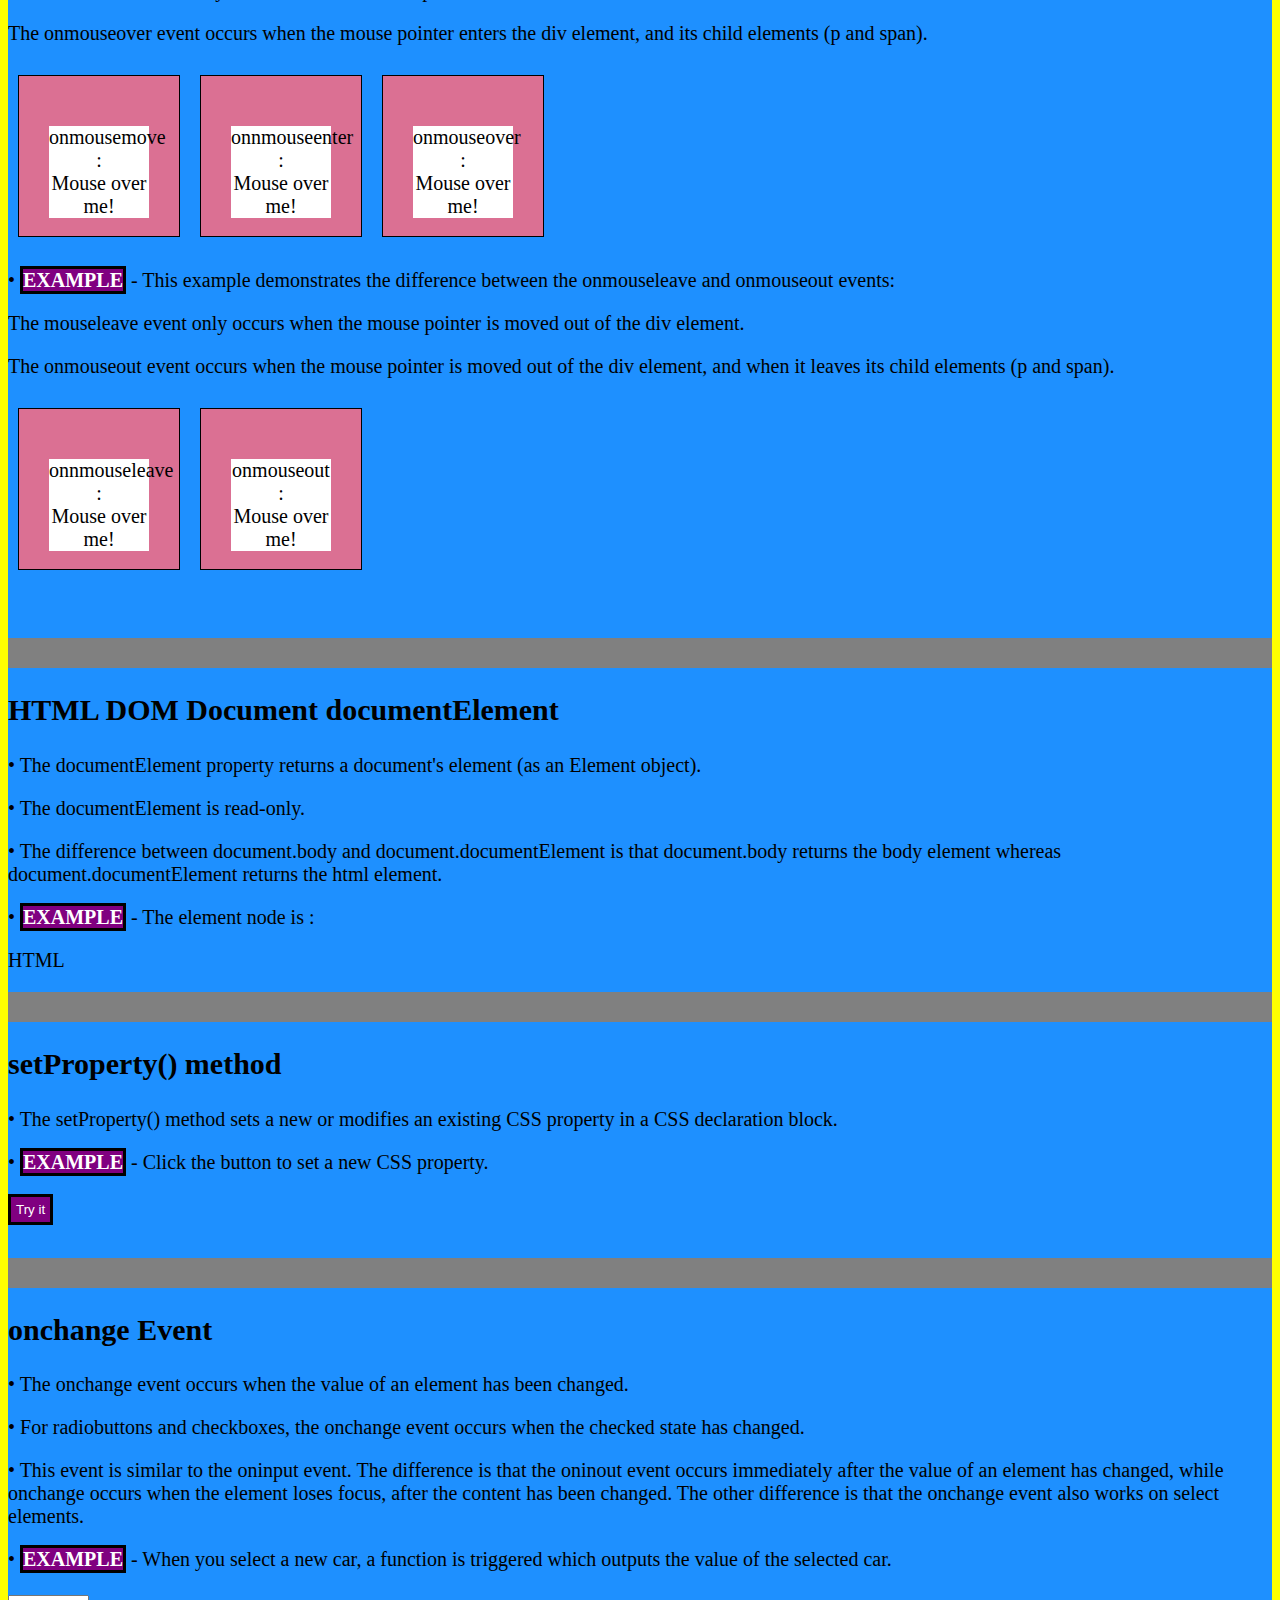
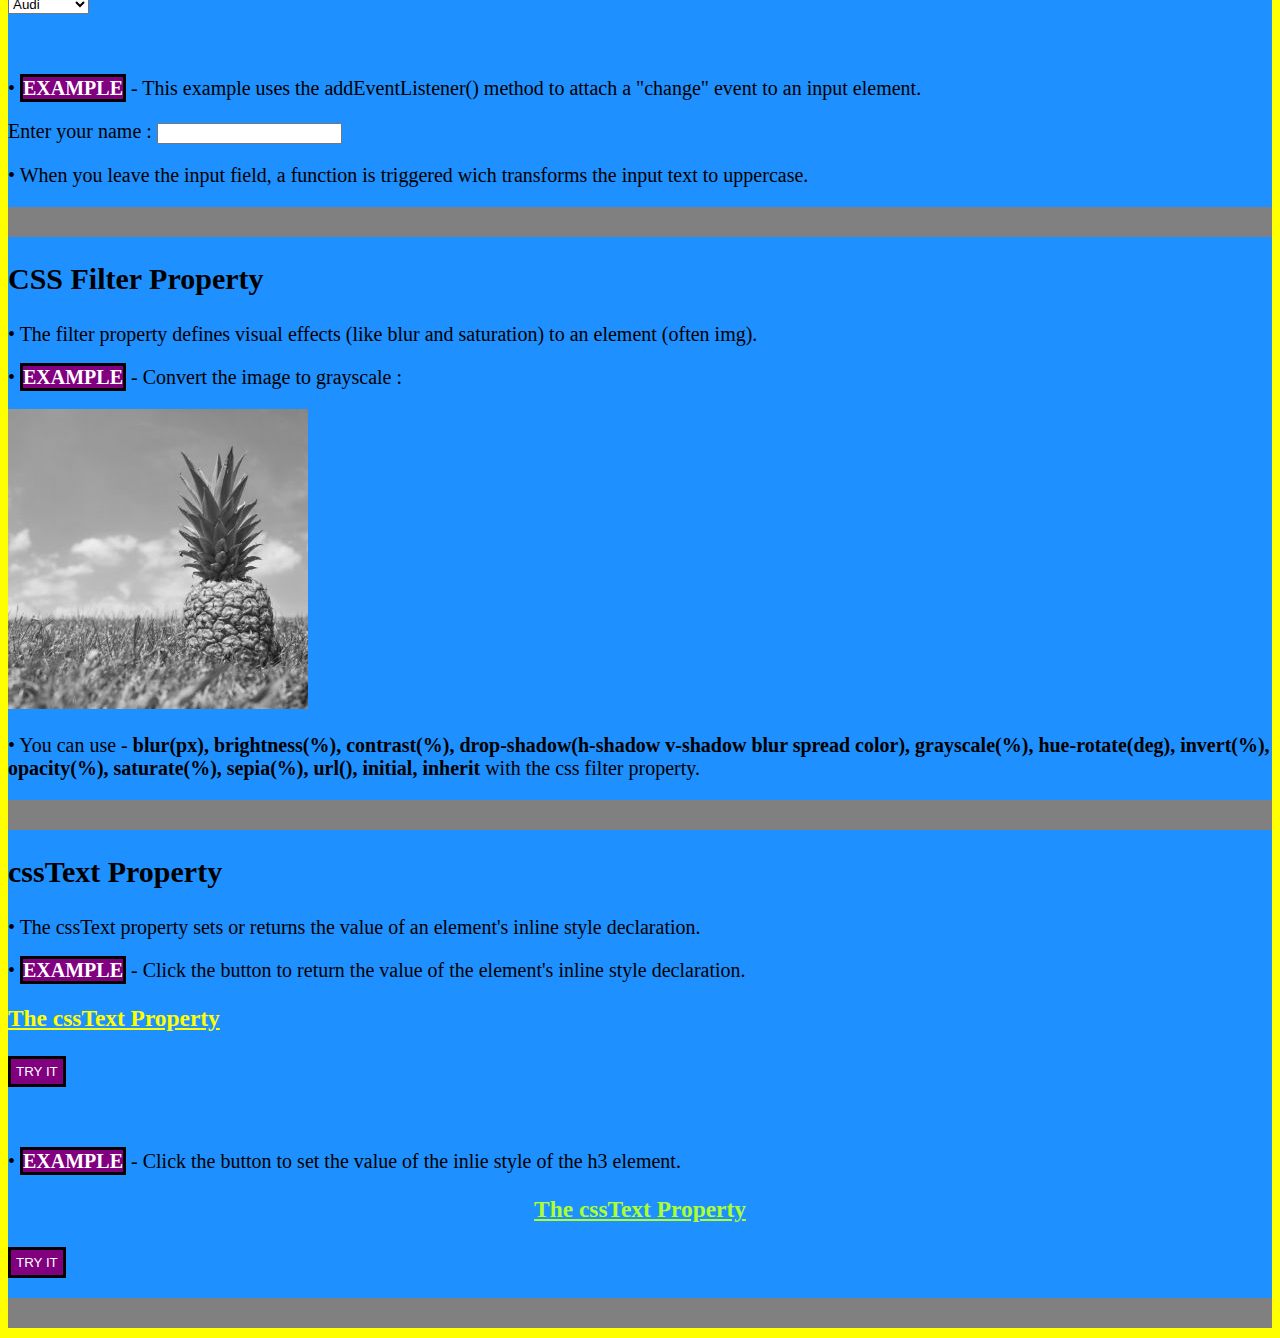
==== commit 5f3ede22: "cssText Property added" ====
--- a/Doubts/doubts.html
+++ b/Doubts/doubts.html
@@ -160,7 +160,7 @@
 
     <!-- CSS Filter Property -->
     <h2>CSS Filter Property</h2>
-    <p>• The filter property defines visual effects (like blur and saturation) to an element (often img)</p>
+    <p>• The filter property defines visual effects (like blur and saturation) to an element (often img).</p>
     <!-- EXAMPLE -->
     <p>• <strong>EXAMPLE</strong> -
         Convert the image to grayscale : </p>
@@ -168,7 +168,26 @@
     <p>• You can use - <b> blur(px), brightness(%), contrast(%), drop-shadow(h-shadow v-shadow blur spread color),
             grayscale(%), hue-rotate(deg), invert(%), opacity(%), saturate(%), sepia(%), url(), initial, inherit </b>
         with the css filter property.</p>
-    <br><br>
+    <hr size="30" noshade>
+
+
+    <!-- cssText Property -->
+    <h2>cssText Property</h2>
+    <p>• The cssText property sets or returns the value of an element's inline style declaration.</p>
+    <!-- EXAMPLE -->
+    <p>• <strong>EXAMPLE</strong> -
+        Click the button to return the value of the element's inline style declaration.</p>
+    <h3 style="color : yellow; text-decoration : underline">The cssText Property</h3>
+    <button onclick="myCssText()">TRY IT</button>
+    <p id="cssText"></p>
+    <br>
+    <!-- EXAMPLE -->
+    <p>• <strong>EXAMPLE</strong> -
+        Click the button to set the value of the inlie style of the h3 element.</p>
+    <h3 style="text-align : center; color : greenyellow; text-decoration: underline">The cssText Property</h3>
+    <button onclick="myCssText1()">TRY IT</button>
+    <p id="cssText1"></p>
+    <p id="cssText2"></p>
     <hr size="30" noshade>
 
 
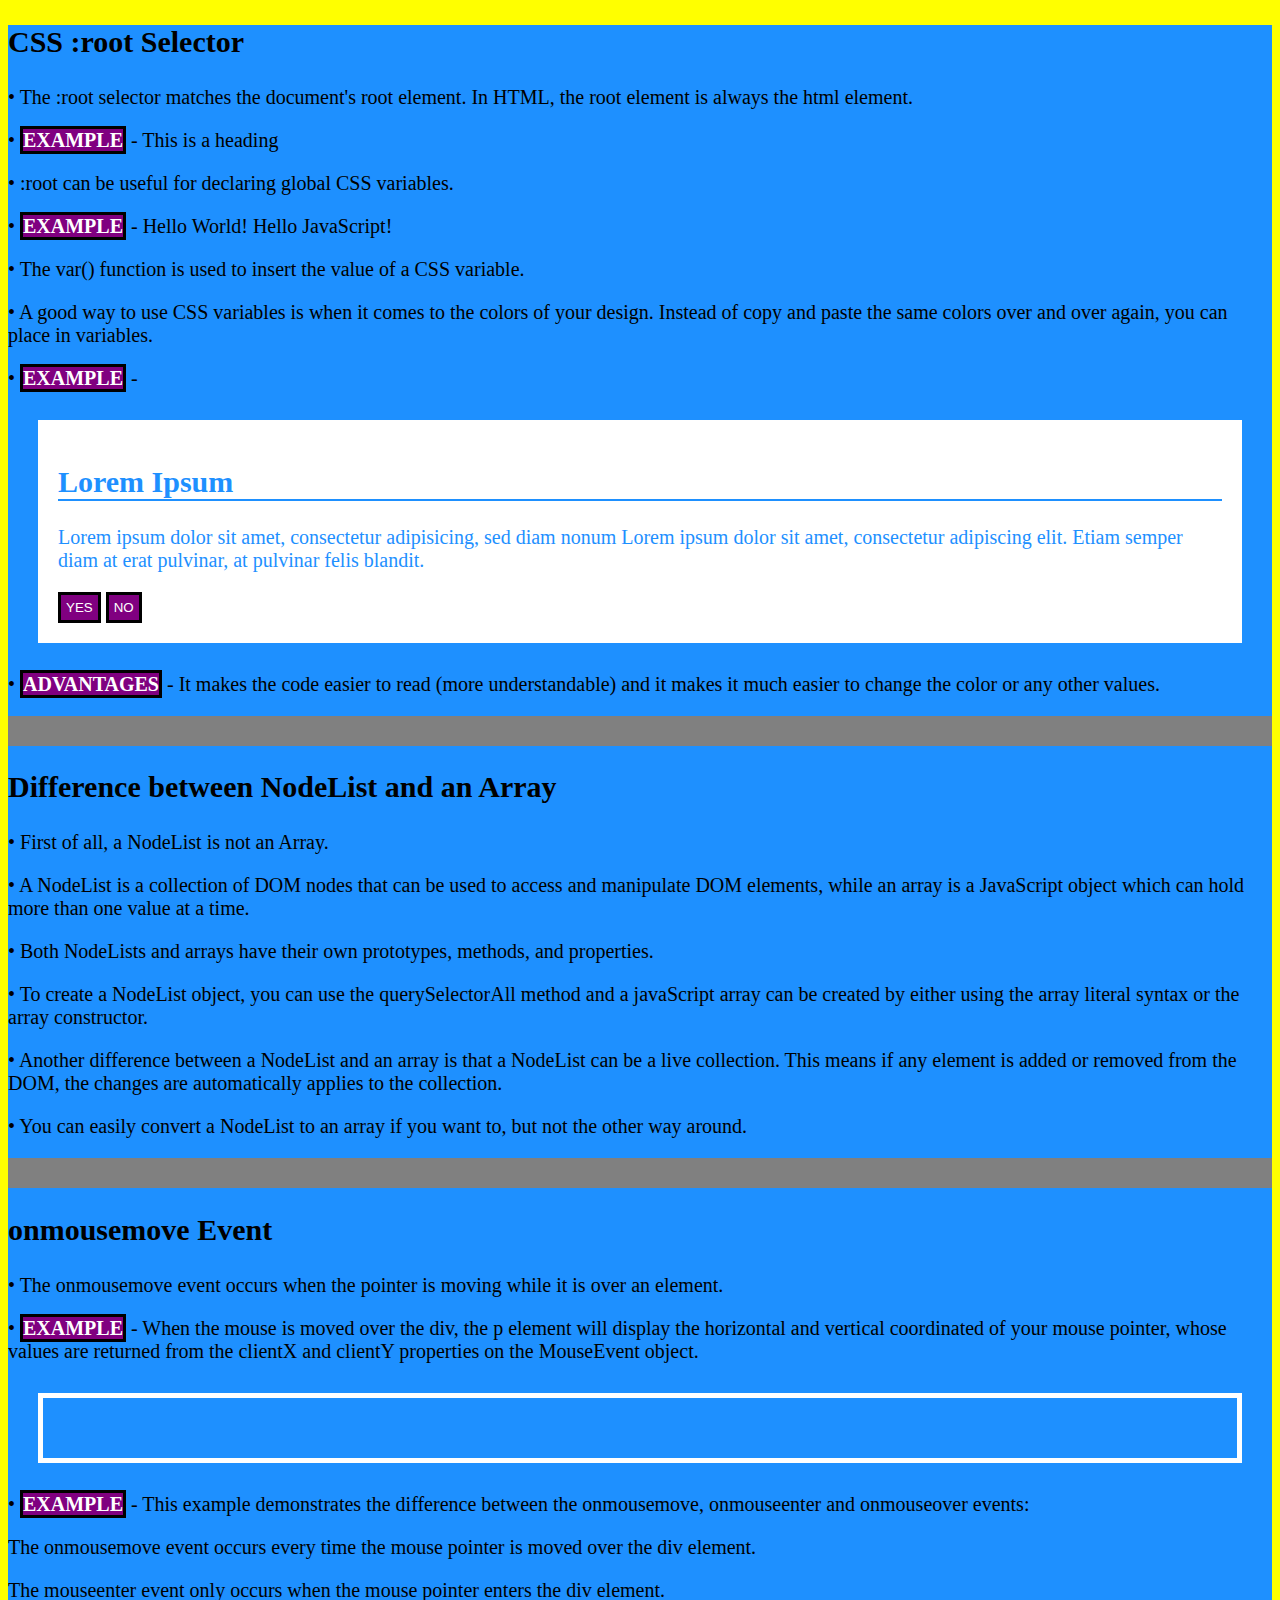
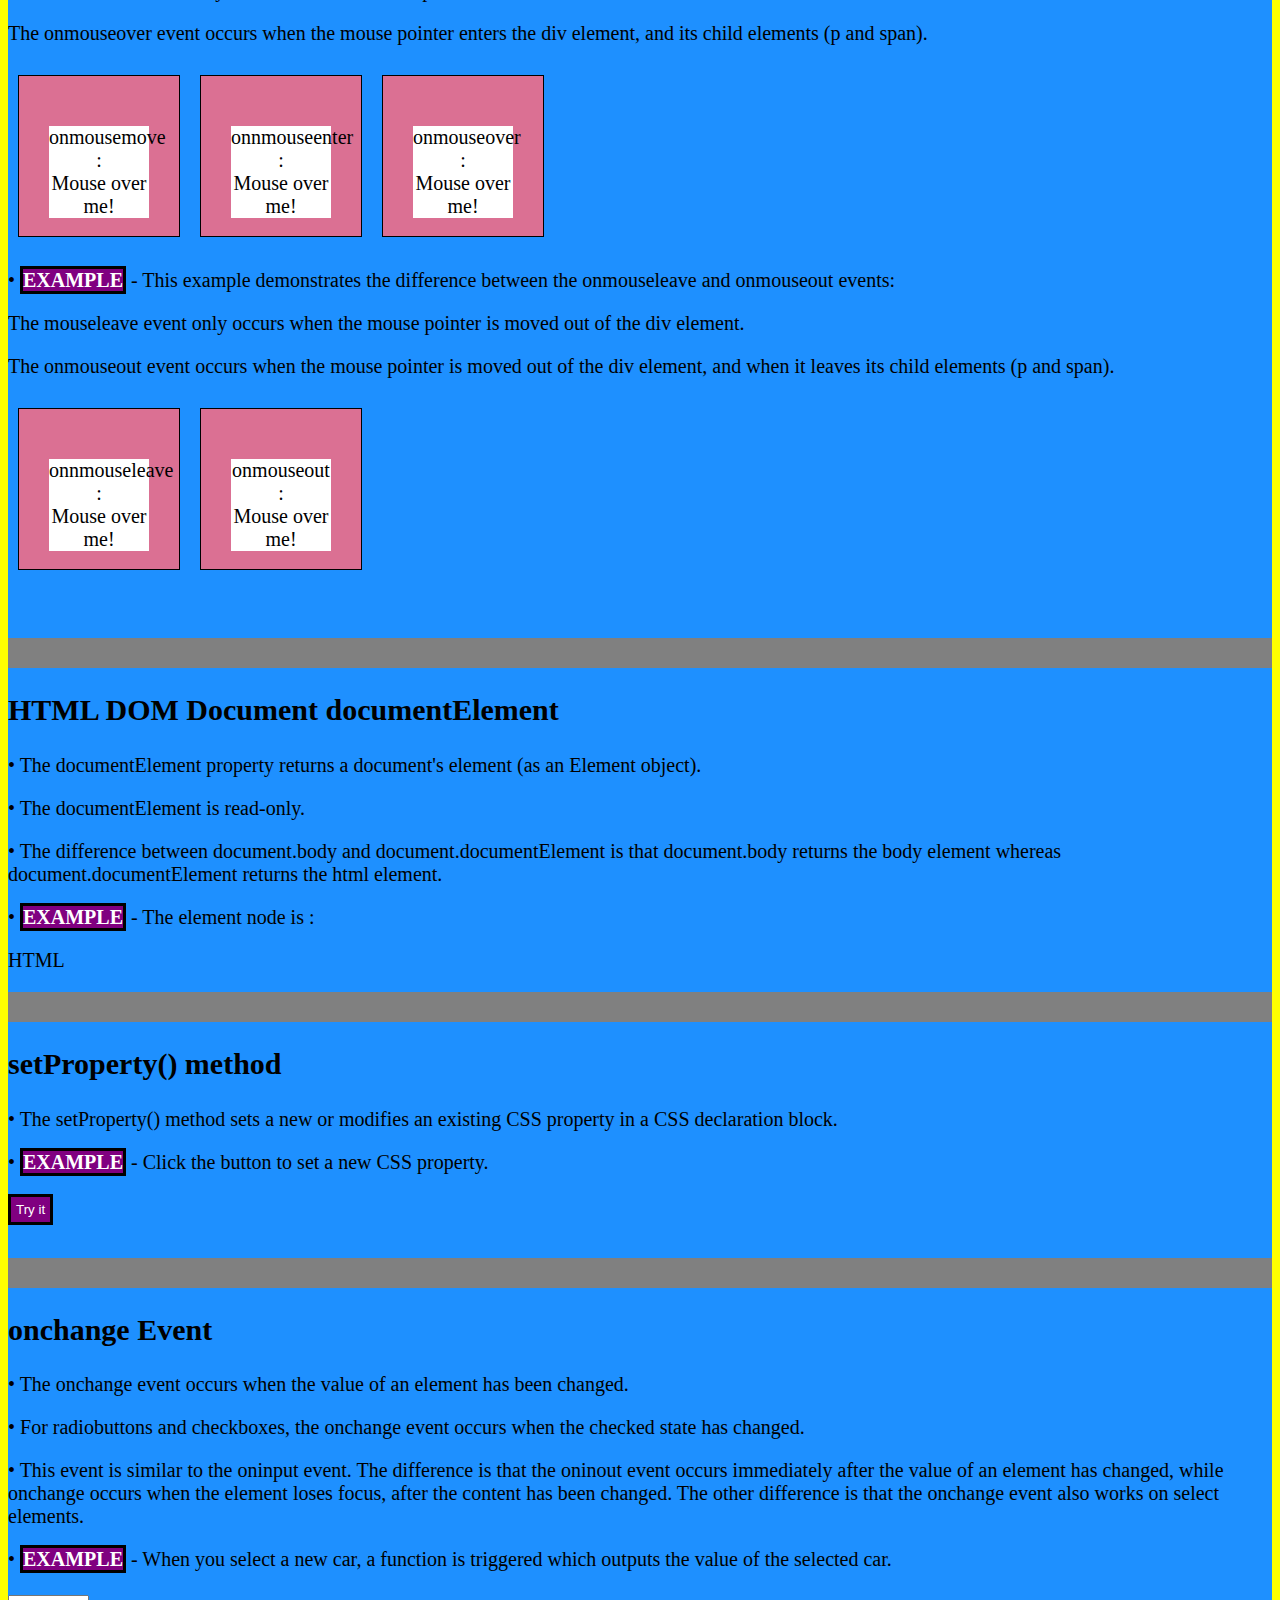
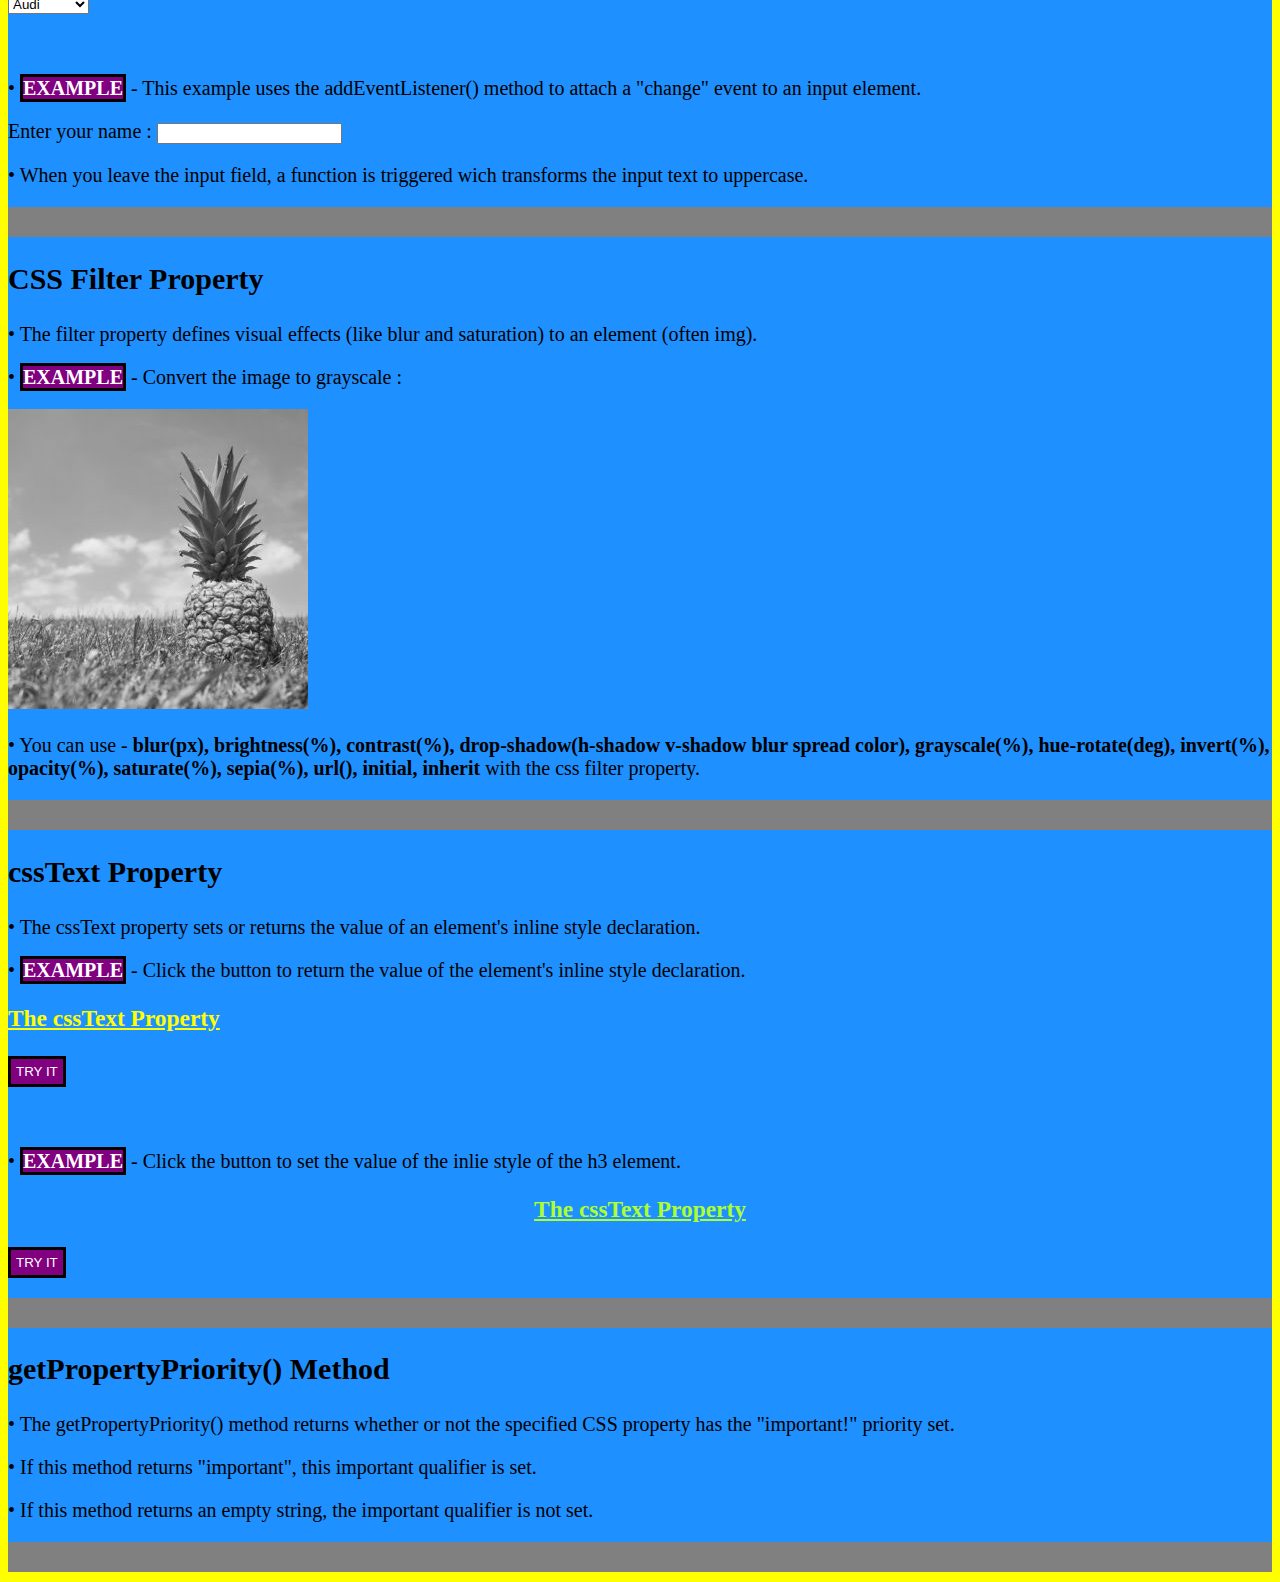
==== commit bb33a5ae: "getPropertyPriority() Method added" ====
--- a/Doubts/doubts.html
+++ b/Doubts/doubts.html
@@ -191,6 +191,15 @@
     <hr size="30" noshade>
 
 
+    <!-- getPropertyPriority() Method -->
+    <h2>getPropertyPriority() Method</h2>
+    <p>• The getPropertyPriority() method returns whether or not the specified CSS property has the "important!"
+        priority set.</p>
+    <p>• If this method returns "important", this important qualifier is set.</p>
+    <p>• If this method returns an empty string, the important qualifier is not set.</p>
+    <hr size="30" noshade>
+
+
     <script src="doubts.js"></script>
 </body>
 
